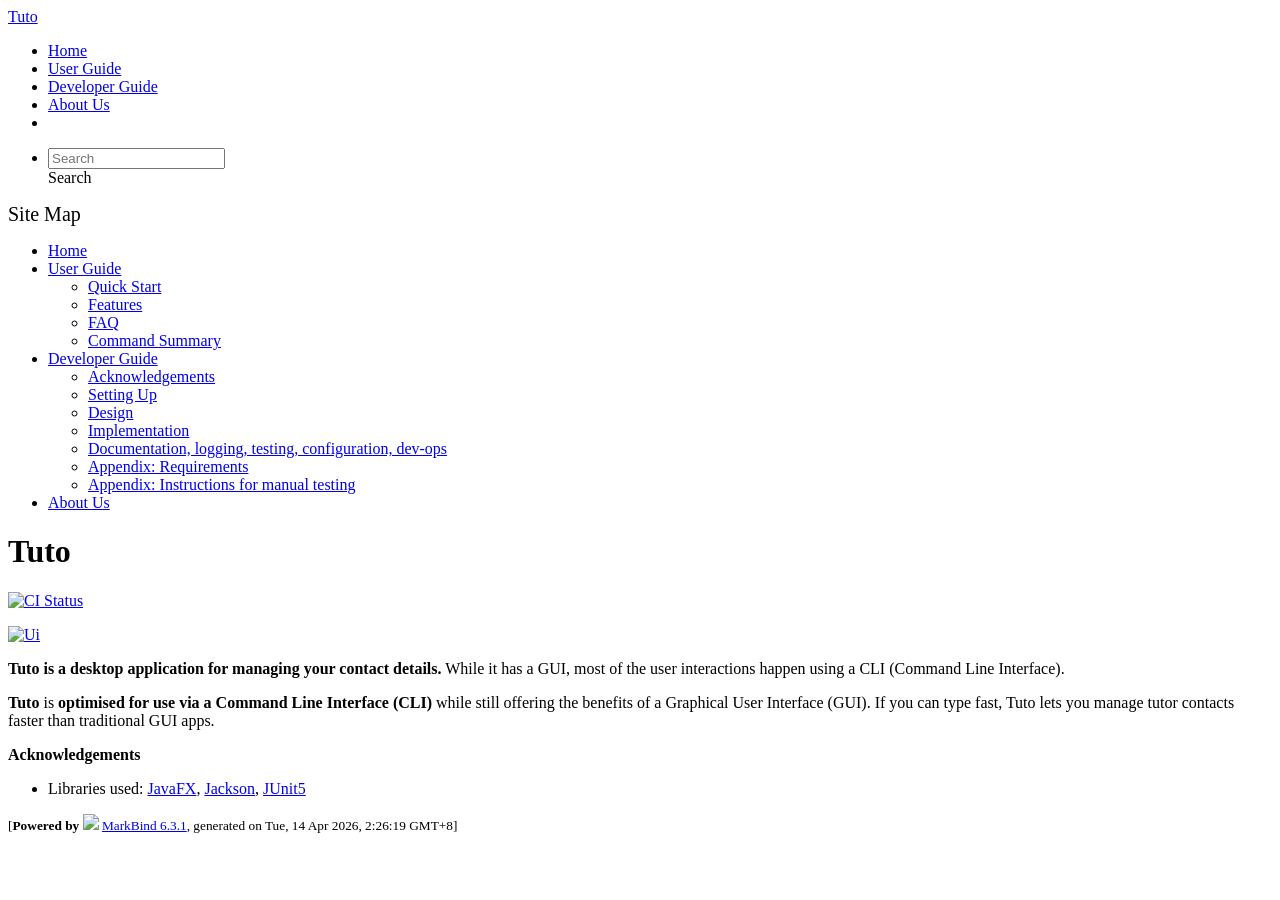
==== index.html @ 85575b33 "deploy: 1a2f0256cce13429e8e591e6a42a277ed8ce3489" ====
<!DOCTYPE html>
<html>
<head>
    <meta charset="utf-8">
    <meta http-equiv="X-UA-Compatible" content="IE=edge">
    <meta name="generator" content="MarkBind 6.3.1">
    <meta name="viewport" content="width=device-width, initial-scale=1"><title>Tuto - AddressBook Level-3</title> <link rel="stylesheet" href="/tp/markbind/css/bootstrap.min.css"> <link rel="stylesheet" href="/tp/markbind/fontawesome/css/all.min.css"> <link rel="stylesheet" href="/tp/markbind/glyphicons/css/bootstrap-glyphicons.min.css"><link rel="stylesheet" href="/tp/markbind/css/codeblock-light.min.css"><link rel="stylesheet" href="/tp/markbind/css/markbind.min.css"><link rel="stylesheet" href="/tp/plugins/markbind-plugin-anchors/markbind-plugin-anchors.css"><link rel="stylesheet" href="/tp/plugins/markbind-plugin-tree/markbind-plugin-tree.css">
    
  <link rel="stylesheet" href="/tp/stylesheets/main.css">
<link rel="icon" href="/tp/images/SeEduLogo.png"></head>
<script>
  const baseUrl = '/tp'
</script>
<body  data-code-theme="light">
<div id="app"><!--[--><header sticky><div data-v-26aac3dc><nav class="navbar navbar-expand-md d-print-none navbar-dark bg-dark" data-v-26aac3dc><div class="container-fluid" data-v-26aac3dc><div class="navbar-left" data-v-26aac3dc><!--[--><a href="/tp/index.html" title="Home" class="navbar-brand">Tuto</a><!--]--></div><div class="navbar-default" data-v-26aac3dc><ul class="navbar-nav me-auto mt-2 mt-lg-0" data-v-26aac3dc><!--[--> <li><a href="/tp/index.html" class="nav-link">Home</a></li> <li><a href="/tp/UserGuide.html" class="nav-link">User Guide</a></li> <li><a href="/tp/DeveloperGuide.html" class="nav-link">Developer Guide</a></li> <li><a href="/tp/AboutUs.html" class="nav-link">About Us</a></li> <li><a href="https://github.com/AY2526S2-CS2103T-T15-3/tp" target="_blank" class="nav-link"><span><span aria-hidden="true" class="fab fa-github"></span></span></a></li> <!--]--></ul></div><ul class="navbar-nav navbar-right" data-v-26aac3dc><!--[--><li><form class="navbar-form"><div style="position:relative;" class="dropdown" data-v-00e26d0a><!--[--><input value="" data-bs-toggle="dropdown" type="text" class="form-control" placeholder="Search" autocomplete="off" data-v-00e26d0a><div class="form-control placeholder-div-hidden" data-v-00e26d0a>Search</div><!--]--><ul class="dropdown-menu search-dropdown-menu dropdown-menu-hidden dropdown-menu-end" data-v-00e26d0a><!--[--><!--]--></ul></div></form></li><!--]--></ul></div></nav><div style="display:none;" class="lower-navbar-container" data-v-26aac3dc><!--[--><!----><!----><!--]--></div></div></header> <div id="flex-body"><nav id="site-nav" data-v-6b1b63d2><!--[--><div class="site-nav-top"><div class="fw-bold mb-2" style="font-size:1.25rem;">Site Map</div></div> <div class="nav-component slim-scroll"><div class="site-nav-root"><!--[--><ul class="site-nav-list site-nav-list-root" data-v-6b1b63d2><!--[--><li><div class="site-nav-default-list-item site-nav-list-item-0" onclick="handleSiteNavClick(this)"><a href="/tp/index.html">Home</a></div></li> <li><div class="site-nav-default-list-item site-nav-list-item-0" onclick="handleSiteNavClick(this)"><a href="/tp/UserGuide.html">User Guide</a> <div class="site-nav-dropdown-btn-container"><i class="site-nav-dropdown-btn-icon site-nav-rotate-icon" onclick="handleSiteNavClick(this.parentNode.parentNode, false); event.stopPropagation();"><span class="glyphicon glyphicon-menu-down" aria-hidden="true"></span></i></div></div><ul class="site-nav-dropdown-container site-nav-dropdown-container-open site-nav-list"><li><div class="site-nav-default-list-item site-nav-list-item-1" onclick="handleSiteNavClick(this)"><a href="/tp/UserGuide.html#quick-start">Quick Start</a></div></li> <li><div class="site-nav-default-list-item site-nav-list-item-1" onclick="handleSiteNavClick(this)"><a href="/tp/UserGuide.html#features">Features</a></div></li> <li><div class="site-nav-default-list-item site-nav-list-item-1" onclick="handleSiteNavClick(this)"><a href="/tp/UserGuide.html#faq">FAQ</a></div></li> <li><div class="site-nav-default-list-item site-nav-list-item-1" onclick="handleSiteNavClick(this)"><a href="/tp/UserGuide.html#faq">Command Summary</a></div></li></ul></li> <li><div class="site-nav-default-list-item site-nav-list-item-0" onclick="handleSiteNavClick(this)"><a href="/tp/DeveloperGuide.html">Developer Guide</a> <div class="site-nav-dropdown-btn-container"><i class="site-nav-dropdown-btn-icon site-nav-rotate-icon" onclick="handleSiteNavClick(this.parentNode.parentNode, false); event.stopPropagation();"><span class="glyphicon glyphicon-menu-down" aria-hidden="true"></span></i></div></div><ul class="site-nav-dropdown-container site-nav-dropdown-container-open site-nav-list"><li><div class="site-nav-default-list-item site-nav-list-item-1" onclick="handleSiteNavClick(this)"><a href="/tp/DeveloperGuide.html#acknowledgements">Acknowledgements</a></div></li> <li><div class="site-nav-default-list-item site-nav-list-item-1" onclick="handleSiteNavClick(this)"><a href="/tp/DeveloperGuide.html#setting-up-getting-started">Setting Up</a></div></li> <li><div class="site-nav-default-list-item site-nav-list-item-1" onclick="handleSiteNavClick(this)"><a href="/tp/DeveloperGuide.html#design">Design</a></div></li> <li><div class="site-nav-default-list-item site-nav-list-item-1" onclick="handleSiteNavClick(this)"><a href="/tp/DeveloperGuide.html#implementation">Implementation</a></div></li> <li><div class="site-nav-default-list-item site-nav-list-item-1" onclick="handleSiteNavClick(this)"><a href="/tp/DeveloperGuide.html#documentation-logging-testing-configuration-dev-ops">Documentation, logging, testing, configuration, dev-ops</a></div></li> <li><div class="site-nav-default-list-item site-nav-list-item-1" onclick="handleSiteNavClick(this)"><a href="/tp/DeveloperGuide.html#appendix-requirements">Appendix: Requirements</a></div></li> <li><div class="site-nav-default-list-item site-nav-list-item-1" onclick="handleSiteNavClick(this)"><a href="/tp/DeveloperGuide.html#appendix-instructions-for-manual-testing">Appendix: Instructions for manual testing</a></div></li></ul></li> <li><div class="site-nav-default-list-item site-nav-list-item-0" onclick="handleSiteNavClick(this)"><a href="/tp/AboutUs.html">About Us</a></div></li><!--]--><!--v-if--></ul><!--]--></div></div><!--]--><!--v-if--></nav> <div id="content-wrapper"><h1 id="tuto">Tuto<a class="fa fa-anchor" href="#tuto" onclick="event.stopPropagation()"></a></h1> <p><a href="https://github.com/AY2526S2-CS2103T-T15-3/tp/actions"><img src="https://github.com/AY2526S2-CS2103T-T15-3/tp/workflows/Java%20CI/badge.svg" alt="CI Status" class="img-fluid"></a></p> <p><a href="/tp/images/Ui.png" target="_self"><img src="/tp/images/Ui.png" alt="Ui" class="img-fluid"></a></p> <p><strong>Tuto is a desktop application for managing your contact details.</strong> While it has a GUI, most of the user interactions happen using a CLI (Command Line Interface).</p> <p><strong>Tuto</strong> is <strong>optimised for use via a Command Line Interface (CLI)</strong> while still offering the benefits of a Graphical User Interface (GUI). If you can type fast, Tuto lets you manage tutor contacts faster than traditional GUI apps.</p> <p><strong>Acknowledgements</strong></p> <ul><li>Libraries used: <a href="https://openjfx.io/">JavaFX</a>, <a href="https://github.com/FasterXML/jackson">Jackson</a>, <a href="https://github.com/junit-team/junit5">JUnit5</a></li></ul></div> <nav id="page-nav" data-v-6b1b63d2><!--[--><div class="nav-component slim-scroll"></div><!--]--><!--v-if--></nav> <div class="scroll-top-button fa-lg d-print-none" style="display:none;bottom:2%;right:2%;position:fixed;" aria-hidden="true"><!--[--><i class="fas fa-arrow-circle-up"></i><!--]--></div></div> <footer><div class="text-center"><small>[<span><strong>Powered by</strong></span> <img src="https://markbind.org/favicon.ico" width="30"> <a href="https://markbind.org/">MarkBind 6.3.1</a>, generated on Tue, 14 Apr 2026, 2:26:19 GMT+8]</small></div></footer><!--]--></div>
</body><script src="/tp/markbind/js/bootstrap-utility.min.js"></script>
<script src="/tp/markbind/js/polyfill.min.js"></script>
<script src="/tp/markbind/js/vue.global.prod.min.js"></script>
<script src="/tp/markbind/js/markbind.min.js"></script>
<script src="index.page-vue-render.js"></script>
<script>
  MarkBind.setupWithSearch()
</script>
</html>
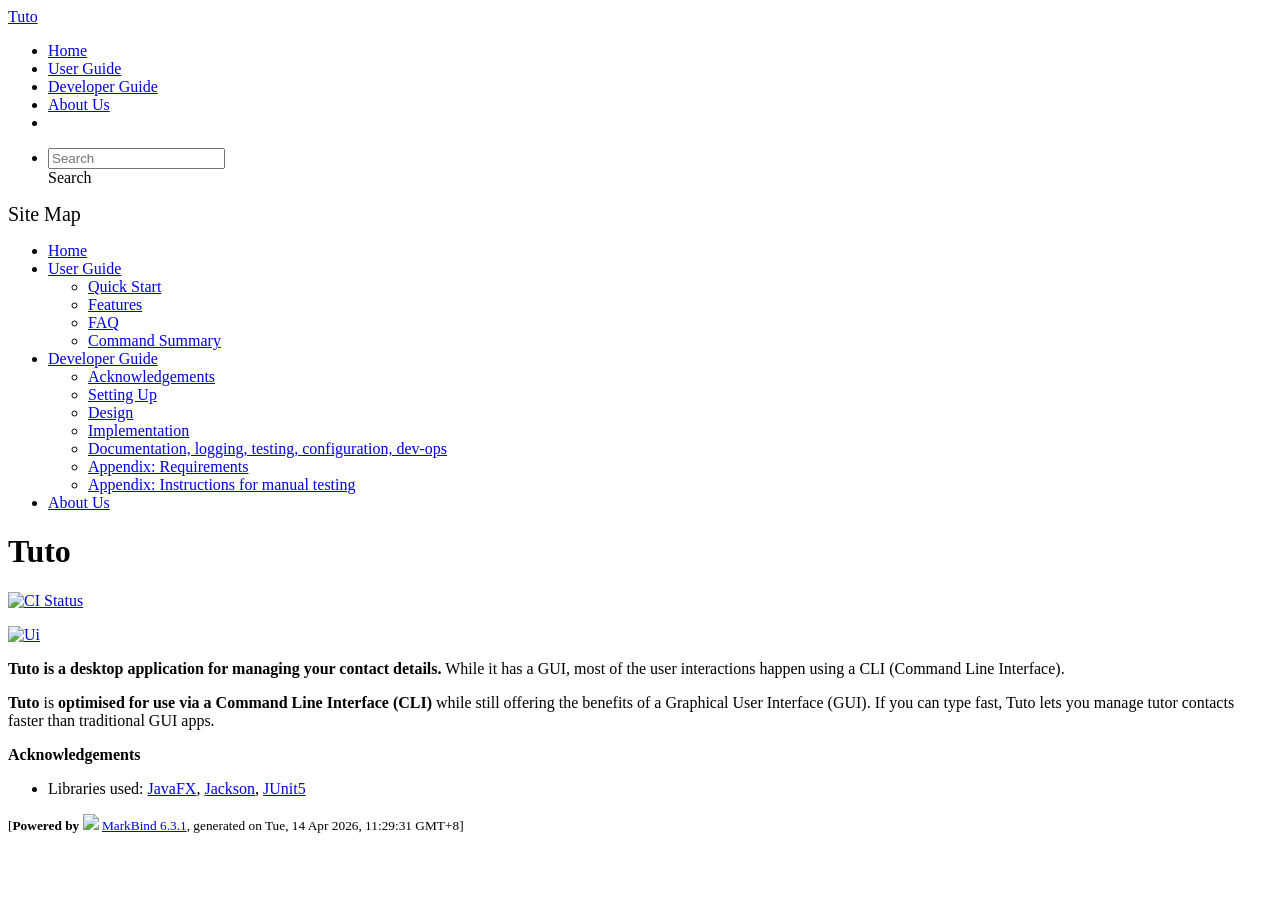
==== commit 51374fac: "deploy: 6a3a3c03a2f90bee29a64fa0bc43c415264aeeb4" ====
--- a/index.html
+++ b/index.html
@@ -12,7 +12,7 @@
   const baseUrl = '/tp'
 </script>
 <body  data-code-theme="light">
-<div id="app"><!--[--><header sticky><div data-v-26aac3dc><nav class="navbar navbar-expand-md d-print-none navbar-dark bg-dark" data-v-26aac3dc><div class="container-fluid" data-v-26aac3dc><div class="navbar-left" data-v-26aac3dc><!--[--><a href="/tp/index.html" title="Home" class="navbar-brand">Tuto</a><!--]--></div><div class="navbar-default" data-v-26aac3dc><ul class="navbar-nav me-auto mt-2 mt-lg-0" data-v-26aac3dc><!--[--> <li><a href="/tp/index.html" class="nav-link">Home</a></li> <li><a href="/tp/UserGuide.html" class="nav-link">User Guide</a></li> <li><a href="/tp/DeveloperGuide.html" class="nav-link">Developer Guide</a></li> <li><a href="/tp/AboutUs.html" class="nav-link">About Us</a></li> <li><a href="https://github.com/AY2526S2-CS2103T-T15-3/tp" target="_blank" class="nav-link"><span><span aria-hidden="true" class="fab fa-github"></span></span></a></li> <!--]--></ul></div><ul class="navbar-nav navbar-right" data-v-26aac3dc><!--[--><li><form class="navbar-form"><div style="position:relative;" class="dropdown" data-v-00e26d0a><!--[--><input value="" data-bs-toggle="dropdown" type="text" class="form-control" placeholder="Search" autocomplete="off" data-v-00e26d0a><div class="form-control placeholder-div-hidden" data-v-00e26d0a>Search</div><!--]--><ul class="dropdown-menu search-dropdown-menu dropdown-menu-hidden dropdown-menu-end" data-v-00e26d0a><!--[--><!--]--></ul></div></form></li><!--]--></ul></div></nav><div style="display:none;" class="lower-navbar-container" data-v-26aac3dc><!--[--><!----><!----><!--]--></div></div></header> <div id="flex-body"><nav id="site-nav" data-v-6b1b63d2><!--[--><div class="site-nav-top"><div class="fw-bold mb-2" style="font-size:1.25rem;">Site Map</div></div> <div class="nav-component slim-scroll"><div class="site-nav-root"><!--[--><ul class="site-nav-list site-nav-list-root" data-v-6b1b63d2><!--[--><li><div class="site-nav-default-list-item site-nav-list-item-0" onclick="handleSiteNavClick(this)"><a href="/tp/index.html">Home</a></div></li> <li><div class="site-nav-default-list-item site-nav-list-item-0" onclick="handleSiteNavClick(this)"><a href="/tp/UserGuide.html">User Guide</a> <div class="site-nav-dropdown-btn-container"><i class="site-nav-dropdown-btn-icon site-nav-rotate-icon" onclick="handleSiteNavClick(this.parentNode.parentNode, false); event.stopPropagation();"><span class="glyphicon glyphicon-menu-down" aria-hidden="true"></span></i></div></div><ul class="site-nav-dropdown-container site-nav-dropdown-container-open site-nav-list"><li><div class="site-nav-default-list-item site-nav-list-item-1" onclick="handleSiteNavClick(this)"><a href="/tp/UserGuide.html#quick-start">Quick Start</a></div></li> <li><div class="site-nav-default-list-item site-nav-list-item-1" onclick="handleSiteNavClick(this)"><a href="/tp/UserGuide.html#features">Features</a></div></li> <li><div class="site-nav-default-list-item site-nav-list-item-1" onclick="handleSiteNavClick(this)"><a href="/tp/UserGuide.html#faq">FAQ</a></div></li> <li><div class="site-nav-default-list-item site-nav-list-item-1" onclick="handleSiteNavClick(this)"><a href="/tp/UserGuide.html#faq">Command Summary</a></div></li></ul></li> <li><div class="site-nav-default-list-item site-nav-list-item-0" onclick="handleSiteNavClick(this)"><a href="/tp/DeveloperGuide.html">Developer Guide</a> <div class="site-nav-dropdown-btn-container"><i class="site-nav-dropdown-btn-icon site-nav-rotate-icon" onclick="handleSiteNavClick(this.parentNode.parentNode, false); event.stopPropagation();"><span class="glyphicon glyphicon-menu-down" aria-hidden="true"></span></i></div></div><ul class="site-nav-dropdown-container site-nav-dropdown-container-open site-nav-list"><li><div class="site-nav-default-list-item site-nav-list-item-1" onclick="handleSiteNavClick(this)"><a href="/tp/DeveloperGuide.html#acknowledgements">Acknowledgements</a></div></li> <li><div class="site-nav-default-list-item site-nav-list-item-1" onclick="handleSiteNavClick(this)"><a href="/tp/DeveloperGuide.html#setting-up-getting-started">Setting Up</a></div></li> <li><div class="site-nav-default-list-item site-nav-list-item-1" onclick="handleSiteNavClick(this)"><a href="/tp/DeveloperGuide.html#design">Design</a></div></li> <li><div class="site-nav-default-list-item site-nav-list-item-1" onclick="handleSiteNavClick(this)"><a href="/tp/DeveloperGuide.html#implementation">Implementation</a></div></li> <li><div class="site-nav-default-list-item site-nav-list-item-1" onclick="handleSiteNavClick(this)"><a href="/tp/DeveloperGuide.html#documentation-logging-testing-configuration-dev-ops">Documentation, logging, testing, configuration, dev-ops</a></div></li> <li><div class="site-nav-default-list-item site-nav-list-item-1" onclick="handleSiteNavClick(this)"><a href="/tp/DeveloperGuide.html#appendix-requirements">Appendix: Requirements</a></div></li> <li><div class="site-nav-default-list-item site-nav-list-item-1" onclick="handleSiteNavClick(this)"><a href="/tp/DeveloperGuide.html#appendix-instructions-for-manual-testing">Appendix: Instructions for manual testing</a></div></li></ul></li> <li><div class="site-nav-default-list-item site-nav-list-item-0" onclick="handleSiteNavClick(this)"><a href="/tp/AboutUs.html">About Us</a></div></li><!--]--><!--v-if--></ul><!--]--></div></div><!--]--><!--v-if--></nav> <div id="content-wrapper"><h1 id="tuto">Tuto<a class="fa fa-anchor" href="#tuto" onclick="event.stopPropagation()"></a></h1> <p><a href="https://github.com/AY2526S2-CS2103T-T15-3/tp/actions"><img src="https://github.com/AY2526S2-CS2103T-T15-3/tp/workflows/Java%20CI/badge.svg" alt="CI Status" class="img-fluid"></a></p> <p><a href="/tp/images/Ui.png" target="_self"><img src="/tp/images/Ui.png" alt="Ui" class="img-fluid"></a></p> <p><strong>Tuto is a desktop application for managing your contact details.</strong> While it has a GUI, most of the user interactions happen using a CLI (Command Line Interface).</p> <p><strong>Tuto</strong> is <strong>optimised for use via a Command Line Interface (CLI)</strong> while still offering the benefits of a Graphical User Interface (GUI). If you can type fast, Tuto lets you manage tutor contacts faster than traditional GUI apps.</p> <p><strong>Acknowledgements</strong></p> <ul><li>Libraries used: <a href="https://openjfx.io/">JavaFX</a>, <a href="https://github.com/FasterXML/jackson">Jackson</a>, <a href="https://github.com/junit-team/junit5">JUnit5</a></li></ul></div> <nav id="page-nav" data-v-6b1b63d2><!--[--><div class="nav-component slim-scroll"></div><!--]--><!--v-if--></nav> <div class="scroll-top-button fa-lg d-print-none" style="display:none;bottom:2%;right:2%;position:fixed;" aria-hidden="true"><!--[--><i class="fas fa-arrow-circle-up"></i><!--]--></div></div> <footer><div class="text-center"><small>[<span><strong>Powered by</strong></span> <img src="https://markbind.org/favicon.ico" width="30"> <a href="https://markbind.org/">MarkBind 6.3.1</a>, generated on Tue, 14 Apr 2026, 2:26:19 GMT+8]</small></div></footer><!--]--></div>
+<div id="app"><!--[--><header sticky><div data-v-26aac3dc><nav class="navbar navbar-expand-md d-print-none navbar-dark bg-dark" data-v-26aac3dc><div class="container-fluid" data-v-26aac3dc><div class="navbar-left" data-v-26aac3dc><!--[--><a href="/tp/index.html" title="Home" class="navbar-brand">Tuto</a><!--]--></div><div class="navbar-default" data-v-26aac3dc><ul class="navbar-nav me-auto mt-2 mt-lg-0" data-v-26aac3dc><!--[--> <li><a href="/tp/index.html" class="nav-link">Home</a></li> <li><a href="/tp/UserGuide.html" class="nav-link">User Guide</a></li> <li><a href="/tp/DeveloperGuide.html" class="nav-link">Developer Guide</a></li> <li><a href="/tp/AboutUs.html" class="nav-link">About Us</a></li> <li><a href="https://github.com/AY2526S2-CS2103T-T15-3/tp" target="_blank" class="nav-link"><span><span aria-hidden="true" class="fab fa-github"></span></span></a></li> <!--]--></ul></div><ul class="navbar-nav navbar-right" data-v-26aac3dc><!--[--><li><form class="navbar-form"><div style="position:relative;" class="dropdown" data-v-00e26d0a><!--[--><input value="" data-bs-toggle="dropdown" type="text" class="form-control" placeholder="Search" autocomplete="off" data-v-00e26d0a><div class="form-control placeholder-div-hidden" data-v-00e26d0a>Search</div><!--]--><ul class="dropdown-menu search-dropdown-menu dropdown-menu-hidden dropdown-menu-end" data-v-00e26d0a><!--[--><!--]--></ul></div></form></li><!--]--></ul></div></nav><div style="display:none;" class="lower-navbar-container" data-v-26aac3dc><!--[--><!----><!----><!--]--></div></div></header> <div id="flex-body"><nav id="site-nav" data-v-6b1b63d2><!--[--><div class="site-nav-top"><div class="fw-bold mb-2" style="font-size:1.25rem;">Site Map</div></div> <div class="nav-component slim-scroll"><div class="site-nav-root"><!--[--><ul class="site-nav-list site-nav-list-root" data-v-6b1b63d2><!--[--><li><div class="site-nav-default-list-item site-nav-list-item-0" onclick="handleSiteNavClick(this)"><a href="/tp/index.html">Home</a></div></li> <li><div class="site-nav-default-list-item site-nav-list-item-0" onclick="handleSiteNavClick(this)"><a href="/tp/UserGuide.html">User Guide</a> <div class="site-nav-dropdown-btn-container"><i class="site-nav-dropdown-btn-icon site-nav-rotate-icon" onclick="handleSiteNavClick(this.parentNode.parentNode, false); event.stopPropagation();"><span class="glyphicon glyphicon-menu-down" aria-hidden="true"></span></i></div></div><ul class="site-nav-dropdown-container site-nav-dropdown-container-open site-nav-list"><li><div class="site-nav-default-list-item site-nav-list-item-1" onclick="handleSiteNavClick(this)"><a href="/tp/UserGuide.html#quick-start">Quick Start</a></div></li> <li><div class="site-nav-default-list-item site-nav-list-item-1" onclick="handleSiteNavClick(this)"><a href="/tp/UserGuide.html#features">Features</a></div></li> <li><div class="site-nav-default-list-item site-nav-list-item-1" onclick="handleSiteNavClick(this)"><a href="/tp/UserGuide.html#faq">FAQ</a></div></li> <li><div class="site-nav-default-list-item site-nav-list-item-1" onclick="handleSiteNavClick(this)"><a href="/tp/UserGuide.html#faq">Command Summary</a></div></li></ul></li> <li><div class="site-nav-default-list-item site-nav-list-item-0" onclick="handleSiteNavClick(this)"><a href="/tp/DeveloperGuide.html">Developer Guide</a> <div class="site-nav-dropdown-btn-container"><i class="site-nav-dropdown-btn-icon site-nav-rotate-icon" onclick="handleSiteNavClick(this.parentNode.parentNode, false); event.stopPropagation();"><span class="glyphicon glyphicon-menu-down" aria-hidden="true"></span></i></div></div><ul class="site-nav-dropdown-container site-nav-dropdown-container-open site-nav-list"><li><div class="site-nav-default-list-item site-nav-list-item-1" onclick="handleSiteNavClick(this)"><a href="/tp/DeveloperGuide.html#acknowledgements">Acknowledgements</a></div></li> <li><div class="site-nav-default-list-item site-nav-list-item-1" onclick="handleSiteNavClick(this)"><a href="/tp/DeveloperGuide.html#setting-up-getting-started">Setting Up</a></div></li> <li><div class="site-nav-default-list-item site-nav-list-item-1" onclick="handleSiteNavClick(this)"><a href="/tp/DeveloperGuide.html#design">Design</a></div></li> <li><div class="site-nav-default-list-item site-nav-list-item-1" onclick="handleSiteNavClick(this)"><a href="/tp/DeveloperGuide.html#implementation">Implementation</a></div></li> <li><div class="site-nav-default-list-item site-nav-list-item-1" onclick="handleSiteNavClick(this)"><a href="/tp/DeveloperGuide.html#documentation-logging-testing-configuration-dev-ops">Documentation, logging, testing, configuration, dev-ops</a></div></li> <li><div class="site-nav-default-list-item site-nav-list-item-1" onclick="handleSiteNavClick(this)"><a href="/tp/DeveloperGuide.html#appendix-requirements">Appendix: Requirements</a></div></li> <li><div class="site-nav-default-list-item site-nav-list-item-1" onclick="handleSiteNavClick(this)"><a href="/tp/DeveloperGuide.html#appendix-instructions-for-manual-testing">Appendix: Instructions for manual testing</a></div></li></ul></li> <li><div class="site-nav-default-list-item site-nav-list-item-0" onclick="handleSiteNavClick(this)"><a href="/tp/AboutUs.html">About Us</a></div></li><!--]--><!--v-if--></ul><!--]--></div></div><!--]--><!--v-if--></nav> <div id="content-wrapper"><h1 id="tuto">Tuto<a class="fa fa-anchor" href="#tuto" onclick="event.stopPropagation()"></a></h1> <p><a href="https://github.com/AY2526S2-CS2103T-T15-3/tp/actions"><img src="https://github.com/AY2526S2-CS2103T-T15-3/tp/workflows/Java%20CI/badge.svg" alt="CI Status" class="img-fluid"></a></p> <p><a href="/tp/images/Ui.png" target="_self"><img src="/tp/images/Ui.png" alt="Ui" class="img-fluid"></a></p> <p><strong>Tuto is a desktop application for managing your contact details.</strong> While it has a GUI, most of the user interactions happen using a CLI (Command Line Interface).</p> <p><strong>Tuto</strong> is <strong>optimised for use via a Command Line Interface (CLI)</strong> while still offering the benefits of a Graphical User Interface (GUI). If you can type fast, Tuto lets you manage tutor contacts faster than traditional GUI apps.</p> <p><strong>Acknowledgements</strong></p> <ul><li>Libraries used: <a href="https://openjfx.io/">JavaFX</a>, <a href="https://github.com/FasterXML/jackson">Jackson</a>, <a href="https://github.com/junit-team/junit5">JUnit5</a></li></ul></div> <nav id="page-nav" data-v-6b1b63d2><!--[--><div class="nav-component slim-scroll"></div><!--]--><!--v-if--></nav> <div class="scroll-top-button fa-lg d-print-none" style="display:none;bottom:2%;right:2%;position:fixed;" aria-hidden="true"><!--[--><i class="fas fa-arrow-circle-up"></i><!--]--></div></div> <footer><div class="text-center"><small>[<span><strong>Powered by</strong></span> <img src="https://markbind.org/favicon.ico" width="30"> <a href="https://markbind.org/">MarkBind 6.3.1</a>, generated on Tue, 14 Apr 2026, 11:29:31 GMT+8]</small></div></footer><!--]--></div>
 </body><script src="/tp/markbind/js/bootstrap-utility.min.js"></script>
 <script src="/tp/markbind/js/polyfill.min.js"></script>
 <script src="/tp/markbind/js/vue.global.prod.min.js"></script>
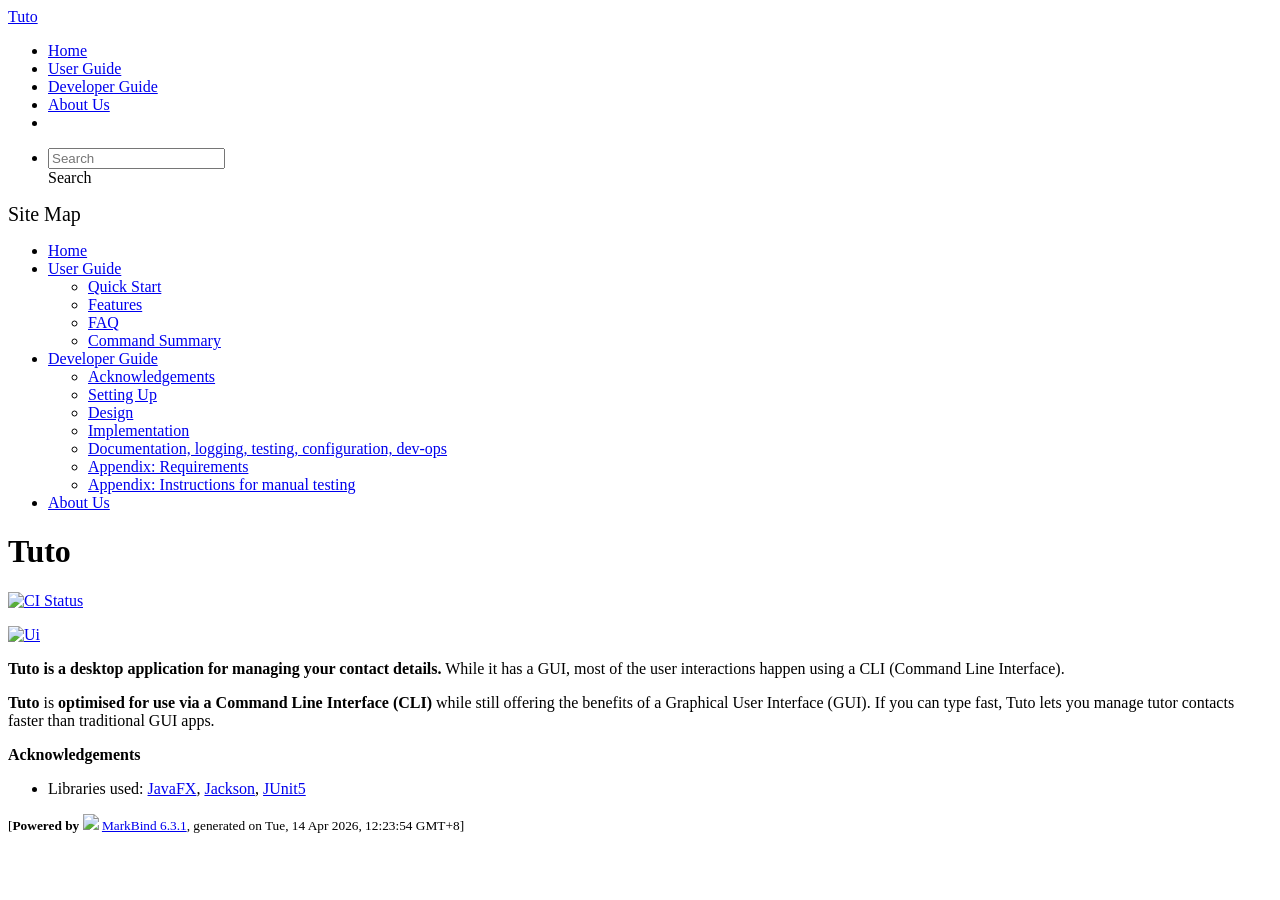
==== commit 100aa491: "deploy: 79a1a04654b890b31c1aafbf2d7fd6607498d4d0" ====
--- a/index.html
+++ b/index.html
@@ -12,7 +12,7 @@
   const baseUrl = '/tp'
 </script>
 <body  data-code-theme="light">
-<div id="app"><!--[--><header sticky><div data-v-26aac3dc><nav class="navbar navbar-expand-md d-print-none navbar-dark bg-dark" data-v-26aac3dc><div class="container-fluid" data-v-26aac3dc><div class="navbar-left" data-v-26aac3dc><!--[--><a href="/tp/index.html" title="Home" class="navbar-brand">Tuto</a><!--]--></div><div class="navbar-default" data-v-26aac3dc><ul class="navbar-nav me-auto mt-2 mt-lg-0" data-v-26aac3dc><!--[--> <li><a href="/tp/index.html" class="nav-link">Home</a></li> <li><a href="/tp/UserGuide.html" class="nav-link">User Guide</a></li> <li><a href="/tp/DeveloperGuide.html" class="nav-link">Developer Guide</a></li> <li><a href="/tp/AboutUs.html" class="nav-link">About Us</a></li> <li><a href="https://github.com/AY2526S2-CS2103T-T15-3/tp" target="_blank" class="nav-link"><span><span aria-hidden="true" class="fab fa-github"></span></span></a></li> <!--]--></ul></div><ul class="navbar-nav navbar-right" data-v-26aac3dc><!--[--><li><form class="navbar-form"><div style="position:relative;" class="dropdown" data-v-00e26d0a><!--[--><input value="" data-bs-toggle="dropdown" type="text" class="form-control" placeholder="Search" autocomplete="off" data-v-00e26d0a><div class="form-control placeholder-div-hidden" data-v-00e26d0a>Search</div><!--]--><ul class="dropdown-menu search-dropdown-menu dropdown-menu-hidden dropdown-menu-end" data-v-00e26d0a><!--[--><!--]--></ul></div></form></li><!--]--></ul></div></nav><div style="display:none;" class="lower-navbar-container" data-v-26aac3dc><!--[--><!----><!----><!--]--></div></div></header> <div id="flex-body"><nav id="site-nav" data-v-6b1b63d2><!--[--><div class="site-nav-top"><div class="fw-bold mb-2" style="font-size:1.25rem;">Site Map</div></div> <div class="nav-component slim-scroll"><div class="site-nav-root"><!--[--><ul class="site-nav-list site-nav-list-root" data-v-6b1b63d2><!--[--><li><div class="site-nav-default-list-item site-nav-list-item-0" onclick="handleSiteNavClick(this)"><a href="/tp/index.html">Home</a></div></li> <li><div class="site-nav-default-list-item site-nav-list-item-0" onclick="handleSiteNavClick(this)"><a href="/tp/UserGuide.html">User Guide</a> <div class="site-nav-dropdown-btn-container"><i class="site-nav-dropdown-btn-icon site-nav-rotate-icon" onclick="handleSiteNavClick(this.parentNode.parentNode, false); event.stopPropagation();"><span class="glyphicon glyphicon-menu-down" aria-hidden="true"></span></i></div></div><ul class="site-nav-dropdown-container site-nav-dropdown-container-open site-nav-list"><li><div class="site-nav-default-list-item site-nav-list-item-1" onclick="handleSiteNavClick(this)"><a href="/tp/UserGuide.html#quick-start">Quick Start</a></div></li> <li><div class="site-nav-default-list-item site-nav-list-item-1" onclick="handleSiteNavClick(this)"><a href="/tp/UserGuide.html#features">Features</a></div></li> <li><div class="site-nav-default-list-item site-nav-list-item-1" onclick="handleSiteNavClick(this)"><a href="/tp/UserGuide.html#faq">FAQ</a></div></li> <li><div class="site-nav-default-list-item site-nav-list-item-1" onclick="handleSiteNavClick(this)"><a href="/tp/UserGuide.html#faq">Command Summary</a></div></li></ul></li> <li><div class="site-nav-default-list-item site-nav-list-item-0" onclick="handleSiteNavClick(this)"><a href="/tp/DeveloperGuide.html">Developer Guide</a> <div class="site-nav-dropdown-btn-container"><i class="site-nav-dropdown-btn-icon site-nav-rotate-icon" onclick="handleSiteNavClick(this.parentNode.parentNode, false); event.stopPropagation();"><span class="glyphicon glyphicon-menu-down" aria-hidden="true"></span></i></div></div><ul class="site-nav-dropdown-container site-nav-dropdown-container-open site-nav-list"><li><div class="site-nav-default-list-item site-nav-list-item-1" onclick="handleSiteNavClick(this)"><a href="/tp/DeveloperGuide.html#acknowledgements">Acknowledgements</a></div></li> <li><div class="site-nav-default-list-item site-nav-list-item-1" onclick="handleSiteNavClick(this)"><a href="/tp/DeveloperGuide.html#setting-up-getting-started">Setting Up</a></div></li> <li><div class="site-nav-default-list-item site-nav-list-item-1" onclick="handleSiteNavClick(this)"><a href="/tp/DeveloperGuide.html#design">Design</a></div></li> <li><div class="site-nav-default-list-item site-nav-list-item-1" onclick="handleSiteNavClick(this)"><a href="/tp/DeveloperGuide.html#implementation">Implementation</a></div></li> <li><div class="site-nav-default-list-item site-nav-list-item-1" onclick="handleSiteNavClick(this)"><a href="/tp/DeveloperGuide.html#documentation-logging-testing-configuration-dev-ops">Documentation, logging, testing, configuration, dev-ops</a></div></li> <li><div class="site-nav-default-list-item site-nav-list-item-1" onclick="handleSiteNavClick(this)"><a href="/tp/DeveloperGuide.html#appendix-requirements">Appendix: Requirements</a></div></li> <li><div class="site-nav-default-list-item site-nav-list-item-1" onclick="handleSiteNavClick(this)"><a href="/tp/DeveloperGuide.html#appendix-instructions-for-manual-testing">Appendix: Instructions for manual testing</a></div></li></ul></li> <li><div class="site-nav-default-list-item site-nav-list-item-0" onclick="handleSiteNavClick(this)"><a href="/tp/AboutUs.html">About Us</a></div></li><!--]--><!--v-if--></ul><!--]--></div></div><!--]--><!--v-if--></nav> <div id="content-wrapper"><h1 id="tuto">Tuto<a class="fa fa-anchor" href="#tuto" onclick="event.stopPropagation()"></a></h1> <p><a href="https://github.com/AY2526S2-CS2103T-T15-3/tp/actions"><img src="https://github.com/AY2526S2-CS2103T-T15-3/tp/workflows/Java%20CI/badge.svg" alt="CI Status" class="img-fluid"></a></p> <p><a href="/tp/images/Ui.png" target="_self"><img src="/tp/images/Ui.png" alt="Ui" class="img-fluid"></a></p> <p><strong>Tuto is a desktop application for managing your contact details.</strong> While it has a GUI, most of the user interactions happen using a CLI (Command Line Interface).</p> <p><strong>Tuto</strong> is <strong>optimised for use via a Command Line Interface (CLI)</strong> while still offering the benefits of a Graphical User Interface (GUI). If you can type fast, Tuto lets you manage tutor contacts faster than traditional GUI apps.</p> <p><strong>Acknowledgements</strong></p> <ul><li>Libraries used: <a href="https://openjfx.io/">JavaFX</a>, <a href="https://github.com/FasterXML/jackson">Jackson</a>, <a href="https://github.com/junit-team/junit5">JUnit5</a></li></ul></div> <nav id="page-nav" data-v-6b1b63d2><!--[--><div class="nav-component slim-scroll"></div><!--]--><!--v-if--></nav> <div class="scroll-top-button fa-lg d-print-none" style="display:none;bottom:2%;right:2%;position:fixed;" aria-hidden="true"><!--[--><i class="fas fa-arrow-circle-up"></i><!--]--></div></div> <footer><div class="text-center"><small>[<span><strong>Powered by</strong></span> <img src="https://markbind.org/favicon.ico" width="30"> <a href="https://markbind.org/">MarkBind 6.3.1</a>, generated on Tue, 14 Apr 2026, 11:29:31 GMT+8]</small></div></footer><!--]--></div>
+<div id="app"><!--[--><header sticky><div data-v-26aac3dc><nav class="navbar navbar-expand-md d-print-none navbar-dark bg-dark" data-v-26aac3dc><div class="container-fluid" data-v-26aac3dc><div class="navbar-left" data-v-26aac3dc><!--[--><a href="/tp/index.html" title="Home" class="navbar-brand">Tuto</a><!--]--></div><div class="navbar-default" data-v-26aac3dc><ul class="navbar-nav me-auto mt-2 mt-lg-0" data-v-26aac3dc><!--[--> <li><a href="/tp/index.html" class="nav-link">Home</a></li> <li><a href="/tp/UserGuide.html" class="nav-link">User Guide</a></li> <li><a href="/tp/DeveloperGuide.html" class="nav-link">Developer Guide</a></li> <li><a href="/tp/AboutUs.html" class="nav-link">About Us</a></li> <li><a href="https://github.com/AY2526S2-CS2103T-T15-3/tp" target="_blank" class="nav-link"><span><span aria-hidden="true" class="fab fa-github"></span></span></a></li> <!--]--></ul></div><ul class="navbar-nav navbar-right" data-v-26aac3dc><!--[--><li><form class="navbar-form"><div style="position:relative;" class="dropdown" data-v-00e26d0a><!--[--><input value="" data-bs-toggle="dropdown" type="text" class="form-control" placeholder="Search" autocomplete="off" data-v-00e26d0a><div class="form-control placeholder-div-hidden" data-v-00e26d0a>Search</div><!--]--><ul class="dropdown-menu search-dropdown-menu dropdown-menu-hidden dropdown-menu-end" data-v-00e26d0a><!--[--><!--]--></ul></div></form></li><!--]--></ul></div></nav><div style="display:none;" class="lower-navbar-container" data-v-26aac3dc><!--[--><!----><!----><!--]--></div></div></header> <div id="flex-body"><nav id="site-nav" data-v-6b1b63d2><!--[--><div class="site-nav-top"><div class="fw-bold mb-2" style="font-size:1.25rem;">Site Map</div></div> <div class="nav-component slim-scroll"><div class="site-nav-root"><!--[--><ul class="site-nav-list site-nav-list-root" data-v-6b1b63d2><!--[--><li><div class="site-nav-default-list-item site-nav-list-item-0" onclick="handleSiteNavClick(this)"><a href="/tp/index.html">Home</a></div></li> <li><div class="site-nav-default-list-item site-nav-list-item-0" onclick="handleSiteNavClick(this)"><a href="/tp/UserGuide.html">User Guide</a> <div class="site-nav-dropdown-btn-container"><i class="site-nav-dropdown-btn-icon site-nav-rotate-icon" onclick="handleSiteNavClick(this.parentNode.parentNode, false); event.stopPropagation();"><span class="glyphicon glyphicon-menu-down" aria-hidden="true"></span></i></div></div><ul class="site-nav-dropdown-container site-nav-dropdown-container-open site-nav-list"><li><div class="site-nav-default-list-item site-nav-list-item-1" onclick="handleSiteNavClick(this)"><a href="/tp/UserGuide.html#quick-start">Quick Start</a></div></li> <li><div class="site-nav-default-list-item site-nav-list-item-1" onclick="handleSiteNavClick(this)"><a href="/tp/UserGuide.html#features">Features</a></div></li> <li><div class="site-nav-default-list-item site-nav-list-item-1" onclick="handleSiteNavClick(this)"><a href="/tp/UserGuide.html#faq">FAQ</a></div></li> <li><div class="site-nav-default-list-item site-nav-list-item-1" onclick="handleSiteNavClick(this)"><a href="/tp/UserGuide.html#faq">Command Summary</a></div></li></ul></li> <li><div class="site-nav-default-list-item site-nav-list-item-0" onclick="handleSiteNavClick(this)"><a href="/tp/DeveloperGuide.html">Developer Guide</a> <div class="site-nav-dropdown-btn-container"><i class="site-nav-dropdown-btn-icon site-nav-rotate-icon" onclick="handleSiteNavClick(this.parentNode.parentNode, false); event.stopPropagation();"><span class="glyphicon glyphicon-menu-down" aria-hidden="true"></span></i></div></div><ul class="site-nav-dropdown-container site-nav-dropdown-container-open site-nav-list"><li><div class="site-nav-default-list-item site-nav-list-item-1" onclick="handleSiteNavClick(this)"><a href="/tp/DeveloperGuide.html#acknowledgements">Acknowledgements</a></div></li> <li><div class="site-nav-default-list-item site-nav-list-item-1" onclick="handleSiteNavClick(this)"><a href="/tp/DeveloperGuide.html#setting-up-getting-started">Setting Up</a></div></li> <li><div class="site-nav-default-list-item site-nav-list-item-1" onclick="handleSiteNavClick(this)"><a href="/tp/DeveloperGuide.html#design">Design</a></div></li> <li><div class="site-nav-default-list-item site-nav-list-item-1" onclick="handleSiteNavClick(this)"><a href="/tp/DeveloperGuide.html#implementation">Implementation</a></div></li> <li><div class="site-nav-default-list-item site-nav-list-item-1" onclick="handleSiteNavClick(this)"><a href="/tp/DeveloperGuide.html#documentation-logging-testing-configuration-dev-ops">Documentation, logging, testing, configuration, dev-ops</a></div></li> <li><div class="site-nav-default-list-item site-nav-list-item-1" onclick="handleSiteNavClick(this)"><a href="/tp/DeveloperGuide.html#appendix-requirements">Appendix: Requirements</a></div></li> <li><div class="site-nav-default-list-item site-nav-list-item-1" onclick="handleSiteNavClick(this)"><a href="/tp/DeveloperGuide.html#appendix-instructions-for-manual-testing">Appendix: Instructions for manual testing</a></div></li></ul></li> <li><div class="site-nav-default-list-item site-nav-list-item-0" onclick="handleSiteNavClick(this)"><a href="/tp/AboutUs.html">About Us</a></div></li><!--]--><!--v-if--></ul><!--]--></div></div><!--]--><!--v-if--></nav> <div id="content-wrapper"><h1 id="tuto">Tuto<a class="fa fa-anchor" href="#tuto" onclick="event.stopPropagation()"></a></h1> <p><a href="https://github.com/AY2526S2-CS2103T-T15-3/tp/actions"><img src="https://github.com/AY2526S2-CS2103T-T15-3/tp/workflows/Java%20CI/badge.svg" alt="CI Status" class="img-fluid"></a></p> <p><a href="/tp/images/Ui.png" target="_self"><img src="/tp/images/Ui.png" alt="Ui" class="img-fluid"></a></p> <p><strong>Tuto is a desktop application for managing your contact details.</strong> While it has a GUI, most of the user interactions happen using a CLI (Command Line Interface).</p> <p><strong>Tuto</strong> is <strong>optimised for use via a Command Line Interface (CLI)</strong> while still offering the benefits of a Graphical User Interface (GUI). If you can type fast, Tuto lets you manage tutor contacts faster than traditional GUI apps.</p> <p><strong>Acknowledgements</strong></p> <ul><li>Libraries used: <a href="https://openjfx.io/">JavaFX</a>, <a href="https://github.com/FasterXML/jackson">Jackson</a>, <a href="https://github.com/junit-team/junit5">JUnit5</a></li></ul></div> <nav id="page-nav" data-v-6b1b63d2><!--[--><div class="nav-component slim-scroll"></div><!--]--><!--v-if--></nav> <div class="scroll-top-button fa-lg d-print-none" style="display:none;bottom:2%;right:2%;position:fixed;" aria-hidden="true"><!--[--><i class="fas fa-arrow-circle-up"></i><!--]--></div></div> <footer><div class="text-center"><small>[<span><strong>Powered by</strong></span> <img src="https://markbind.org/favicon.ico" width="30"> <a href="https://markbind.org/">MarkBind 6.3.1</a>, generated on Tue, 14 Apr 2026, 12:23:54 GMT+8]</small></div></footer><!--]--></div>
 </body><script src="/tp/markbind/js/bootstrap-utility.min.js"></script>
 <script src="/tp/markbind/js/polyfill.min.js"></script>
 <script src="/tp/markbind/js/vue.global.prod.min.js"></script>
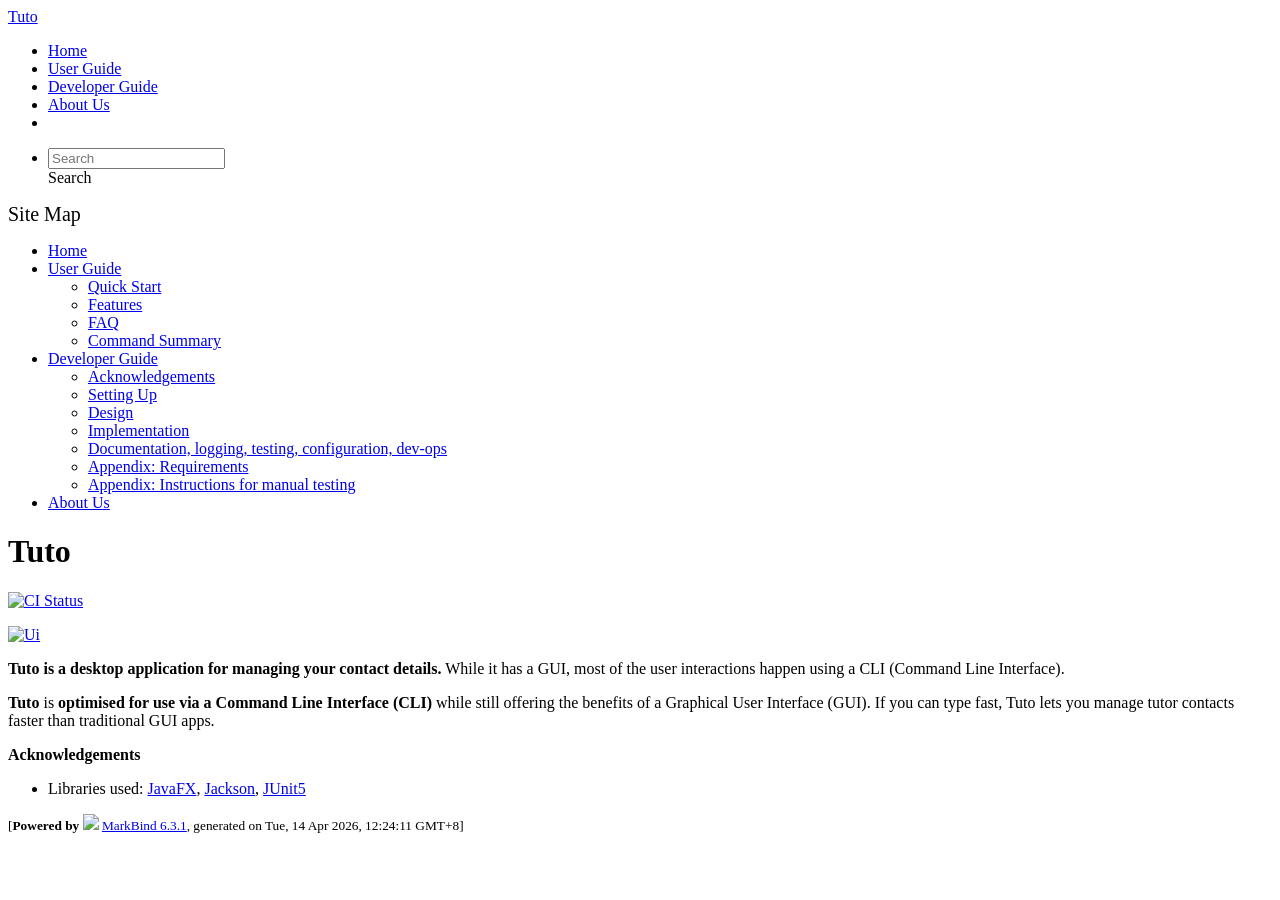
==== commit 106b707d: "deploy: eae72fe65ff1ae94e671fe728af2b92ca803051c" ====
--- a/index.html
+++ b/index.html
@@ -12,7 +12,7 @@
   const baseUrl = '/tp'
 </script>
 <body  data-code-theme="light">
-<div id="app"><!--[--><header sticky><div data-v-26aac3dc><nav class="navbar navbar-expand-md d-print-none navbar-dark bg-dark" data-v-26aac3dc><div class="container-fluid" data-v-26aac3dc><div class="navbar-left" data-v-26aac3dc><!--[--><a href="/tp/index.html" title="Home" class="navbar-brand">Tuto</a><!--]--></div><div class="navbar-default" data-v-26aac3dc><ul class="navbar-nav me-auto mt-2 mt-lg-0" data-v-26aac3dc><!--[--> <li><a href="/tp/index.html" class="nav-link">Home</a></li> <li><a href="/tp/UserGuide.html" class="nav-link">User Guide</a></li> <li><a href="/tp/DeveloperGuide.html" class="nav-link">Developer Guide</a></li> <li><a href="/tp/AboutUs.html" class="nav-link">About Us</a></li> <li><a href="https://github.com/AY2526S2-CS2103T-T15-3/tp" target="_blank" class="nav-link"><span><span aria-hidden="true" class="fab fa-github"></span></span></a></li> <!--]--></ul></div><ul class="navbar-nav navbar-right" data-v-26aac3dc><!--[--><li><form class="navbar-form"><div style="position:relative;" class="dropdown" data-v-00e26d0a><!--[--><input value="" data-bs-toggle="dropdown" type="text" class="form-control" placeholder="Search" autocomplete="off" data-v-00e26d0a><div class="form-control placeholder-div-hidden" data-v-00e26d0a>Search</div><!--]--><ul class="dropdown-menu search-dropdown-menu dropdown-menu-hidden dropdown-menu-end" data-v-00e26d0a><!--[--><!--]--></ul></div></form></li><!--]--></ul></div></nav><div style="display:none;" class="lower-navbar-container" data-v-26aac3dc><!--[--><!----><!----><!--]--></div></div></header> <div id="flex-body"><nav id="site-nav" data-v-6b1b63d2><!--[--><div class="site-nav-top"><div class="fw-bold mb-2" style="font-size:1.25rem;">Site Map</div></div> <div class="nav-component slim-scroll"><div class="site-nav-root"><!--[--><ul class="site-nav-list site-nav-list-root" data-v-6b1b63d2><!--[--><li><div class="site-nav-default-list-item site-nav-list-item-0" onclick="handleSiteNavClick(this)"><a href="/tp/index.html">Home</a></div></li> <li><div class="site-nav-default-list-item site-nav-list-item-0" onclick="handleSiteNavClick(this)"><a href="/tp/UserGuide.html">User Guide</a> <div class="site-nav-dropdown-btn-container"><i class="site-nav-dropdown-btn-icon site-nav-rotate-icon" onclick="handleSiteNavClick(this.parentNode.parentNode, false); event.stopPropagation();"><span class="glyphicon glyphicon-menu-down" aria-hidden="true"></span></i></div></div><ul class="site-nav-dropdown-container site-nav-dropdown-container-open site-nav-list"><li><div class="site-nav-default-list-item site-nav-list-item-1" onclick="handleSiteNavClick(this)"><a href="/tp/UserGuide.html#quick-start">Quick Start</a></div></li> <li><div class="site-nav-default-list-item site-nav-list-item-1" onclick="handleSiteNavClick(this)"><a href="/tp/UserGuide.html#features">Features</a></div></li> <li><div class="site-nav-default-list-item site-nav-list-item-1" onclick="handleSiteNavClick(this)"><a href="/tp/UserGuide.html#faq">FAQ</a></div></li> <li><div class="site-nav-default-list-item site-nav-list-item-1" onclick="handleSiteNavClick(this)"><a href="/tp/UserGuide.html#faq">Command Summary</a></div></li></ul></li> <li><div class="site-nav-default-list-item site-nav-list-item-0" onclick="handleSiteNavClick(this)"><a href="/tp/DeveloperGuide.html">Developer Guide</a> <div class="site-nav-dropdown-btn-container"><i class="site-nav-dropdown-btn-icon site-nav-rotate-icon" onclick="handleSiteNavClick(this.parentNode.parentNode, false); event.stopPropagation();"><span class="glyphicon glyphicon-menu-down" aria-hidden="true"></span></i></div></div><ul class="site-nav-dropdown-container site-nav-dropdown-container-open site-nav-list"><li><div class="site-nav-default-list-item site-nav-list-item-1" onclick="handleSiteNavClick(this)"><a href="/tp/DeveloperGuide.html#acknowledgements">Acknowledgements</a></div></li> <li><div class="site-nav-default-list-item site-nav-list-item-1" onclick="handleSiteNavClick(this)"><a href="/tp/DeveloperGuide.html#setting-up-getting-started">Setting Up</a></div></li> <li><div class="site-nav-default-list-item site-nav-list-item-1" onclick="handleSiteNavClick(this)"><a href="/tp/DeveloperGuide.html#design">Design</a></div></li> <li><div class="site-nav-default-list-item site-nav-list-item-1" onclick="handleSiteNavClick(this)"><a href="/tp/DeveloperGuide.html#implementation">Implementation</a></div></li> <li><div class="site-nav-default-list-item site-nav-list-item-1" onclick="handleSiteNavClick(this)"><a href="/tp/DeveloperGuide.html#documentation-logging-testing-configuration-dev-ops">Documentation, logging, testing, configuration, dev-ops</a></div></li> <li><div class="site-nav-default-list-item site-nav-list-item-1" onclick="handleSiteNavClick(this)"><a href="/tp/DeveloperGuide.html#appendix-requirements">Appendix: Requirements</a></div></li> <li><div class="site-nav-default-list-item site-nav-list-item-1" onclick="handleSiteNavClick(this)"><a href="/tp/DeveloperGuide.html#appendix-instructions-for-manual-testing">Appendix: Instructions for manual testing</a></div></li></ul></li> <li><div class="site-nav-default-list-item site-nav-list-item-0" onclick="handleSiteNavClick(this)"><a href="/tp/AboutUs.html">About Us</a></div></li><!--]--><!--v-if--></ul><!--]--></div></div><!--]--><!--v-if--></nav> <div id="content-wrapper"><h1 id="tuto">Tuto<a class="fa fa-anchor" href="#tuto" onclick="event.stopPropagation()"></a></h1> <p><a href="https://github.com/AY2526S2-CS2103T-T15-3/tp/actions"><img src="https://github.com/AY2526S2-CS2103T-T15-3/tp/workflows/Java%20CI/badge.svg" alt="CI Status" class="img-fluid"></a></p> <p><a href="/tp/images/Ui.png" target="_self"><img src="/tp/images/Ui.png" alt="Ui" class="img-fluid"></a></p> <p><strong>Tuto is a desktop application for managing your contact details.</strong> While it has a GUI, most of the user interactions happen using a CLI (Command Line Interface).</p> <p><strong>Tuto</strong> is <strong>optimised for use via a Command Line Interface (CLI)</strong> while still offering the benefits of a Graphical User Interface (GUI). If you can type fast, Tuto lets you manage tutor contacts faster than traditional GUI apps.</p> <p><strong>Acknowledgements</strong></p> <ul><li>Libraries used: <a href="https://openjfx.io/">JavaFX</a>, <a href="https://github.com/FasterXML/jackson">Jackson</a>, <a href="https://github.com/junit-team/junit5">JUnit5</a></li></ul></div> <nav id="page-nav" data-v-6b1b63d2><!--[--><div class="nav-component slim-scroll"></div><!--]--><!--v-if--></nav> <div class="scroll-top-button fa-lg d-print-none" style="display:none;bottom:2%;right:2%;position:fixed;" aria-hidden="true"><!--[--><i class="fas fa-arrow-circle-up"></i><!--]--></div></div> <footer><div class="text-center"><small>[<span><strong>Powered by</strong></span> <img src="https://markbind.org/favicon.ico" width="30"> <a href="https://markbind.org/">MarkBind 6.3.1</a>, generated on Tue, 14 Apr 2026, 12:23:54 GMT+8]</small></div></footer><!--]--></div>
+<div id="app"><!--[--><header sticky><div data-v-26aac3dc><nav class="navbar navbar-expand-md d-print-none navbar-dark bg-dark" data-v-26aac3dc><div class="container-fluid" data-v-26aac3dc><div class="navbar-left" data-v-26aac3dc><!--[--><a href="/tp/index.html" title="Home" class="navbar-brand">Tuto</a><!--]--></div><div class="navbar-default" data-v-26aac3dc><ul class="navbar-nav me-auto mt-2 mt-lg-0" data-v-26aac3dc><!--[--> <li><a href="/tp/index.html" class="nav-link">Home</a></li> <li><a href="/tp/UserGuide.html" class="nav-link">User Guide</a></li> <li><a href="/tp/DeveloperGuide.html" class="nav-link">Developer Guide</a></li> <li><a href="/tp/AboutUs.html" class="nav-link">About Us</a></li> <li><a href="https://github.com/AY2526S2-CS2103T-T15-3/tp" target="_blank" class="nav-link"><span><span aria-hidden="true" class="fab fa-github"></span></span></a></li> <!--]--></ul></div><ul class="navbar-nav navbar-right" data-v-26aac3dc><!--[--><li><form class="navbar-form"><div style="position:relative;" class="dropdown" data-v-00e26d0a><!--[--><input value="" data-bs-toggle="dropdown" type="text" class="form-control" placeholder="Search" autocomplete="off" data-v-00e26d0a><div class="form-control placeholder-div-hidden" data-v-00e26d0a>Search</div><!--]--><ul class="dropdown-menu search-dropdown-menu dropdown-menu-hidden dropdown-menu-end" data-v-00e26d0a><!--[--><!--]--></ul></div></form></li><!--]--></ul></div></nav><div style="display:none;" class="lower-navbar-container" data-v-26aac3dc><!--[--><!----><!----><!--]--></div></div></header> <div id="flex-body"><nav id="site-nav" data-v-6b1b63d2><!--[--><div class="site-nav-top"><div class="fw-bold mb-2" style="font-size:1.25rem;">Site Map</div></div> <div class="nav-component slim-scroll"><div class="site-nav-root"><!--[--><ul class="site-nav-list site-nav-list-root" data-v-6b1b63d2><!--[--><li><div class="site-nav-default-list-item site-nav-list-item-0" onclick="handleSiteNavClick(this)"><a href="/tp/index.html">Home</a></div></li> <li><div class="site-nav-default-list-item site-nav-list-item-0" onclick="handleSiteNavClick(this)"><a href="/tp/UserGuide.html">User Guide</a> <div class="site-nav-dropdown-btn-container"><i class="site-nav-dropdown-btn-icon site-nav-rotate-icon" onclick="handleSiteNavClick(this.parentNode.parentNode, false); event.stopPropagation();"><span class="glyphicon glyphicon-menu-down" aria-hidden="true"></span></i></div></div><ul class="site-nav-dropdown-container site-nav-dropdown-container-open site-nav-list"><li><div class="site-nav-default-list-item site-nav-list-item-1" onclick="handleSiteNavClick(this)"><a href="/tp/UserGuide.html#quick-start">Quick Start</a></div></li> <li><div class="site-nav-default-list-item site-nav-list-item-1" onclick="handleSiteNavClick(this)"><a href="/tp/UserGuide.html#features">Features</a></div></li> <li><div class="site-nav-default-list-item site-nav-list-item-1" onclick="handleSiteNavClick(this)"><a href="/tp/UserGuide.html#faq">FAQ</a></div></li> <li><div class="site-nav-default-list-item site-nav-list-item-1" onclick="handleSiteNavClick(this)"><a href="/tp/UserGuide.html#faq">Command Summary</a></div></li></ul></li> <li><div class="site-nav-default-list-item site-nav-list-item-0" onclick="handleSiteNavClick(this)"><a href="/tp/DeveloperGuide.html">Developer Guide</a> <div class="site-nav-dropdown-btn-container"><i class="site-nav-dropdown-btn-icon site-nav-rotate-icon" onclick="handleSiteNavClick(this.parentNode.parentNode, false); event.stopPropagation();"><span class="glyphicon glyphicon-menu-down" aria-hidden="true"></span></i></div></div><ul class="site-nav-dropdown-container site-nav-dropdown-container-open site-nav-list"><li><div class="site-nav-default-list-item site-nav-list-item-1" onclick="handleSiteNavClick(this)"><a href="/tp/DeveloperGuide.html#acknowledgements">Acknowledgements</a></div></li> <li><div class="site-nav-default-list-item site-nav-list-item-1" onclick="handleSiteNavClick(this)"><a href="/tp/DeveloperGuide.html#setting-up-getting-started">Setting Up</a></div></li> <li><div class="site-nav-default-list-item site-nav-list-item-1" onclick="handleSiteNavClick(this)"><a href="/tp/DeveloperGuide.html#design">Design</a></div></li> <li><div class="site-nav-default-list-item site-nav-list-item-1" onclick="handleSiteNavClick(this)"><a href="/tp/DeveloperGuide.html#implementation">Implementation</a></div></li> <li><div class="site-nav-default-list-item site-nav-list-item-1" onclick="handleSiteNavClick(this)"><a href="/tp/DeveloperGuide.html#documentation-logging-testing-configuration-dev-ops">Documentation, logging, testing, configuration, dev-ops</a></div></li> <li><div class="site-nav-default-list-item site-nav-list-item-1" onclick="handleSiteNavClick(this)"><a href="/tp/DeveloperGuide.html#appendix-requirements">Appendix: Requirements</a></div></li> <li><div class="site-nav-default-list-item site-nav-list-item-1" onclick="handleSiteNavClick(this)"><a href="/tp/DeveloperGuide.html#appendix-instructions-for-manual-testing">Appendix: Instructions for manual testing</a></div></li></ul></li> <li><div class="site-nav-default-list-item site-nav-list-item-0" onclick="handleSiteNavClick(this)"><a href="/tp/AboutUs.html">About Us</a></div></li><!--]--><!--v-if--></ul><!--]--></div></div><!--]--><!--v-if--></nav> <div id="content-wrapper"><h1 id="tuto">Tuto<a class="fa fa-anchor" href="#tuto" onclick="event.stopPropagation()"></a></h1> <p><a href="https://github.com/AY2526S2-CS2103T-T15-3/tp/actions"><img src="https://github.com/AY2526S2-CS2103T-T15-3/tp/workflows/Java%20CI/badge.svg" alt="CI Status" class="img-fluid"></a></p> <p><a href="/tp/images/Ui.png" target="_self"><img src="/tp/images/Ui.png" alt="Ui" class="img-fluid"></a></p> <p><strong>Tuto is a desktop application for managing your contact details.</strong> While it has a GUI, most of the user interactions happen using a CLI (Command Line Interface).</p> <p><strong>Tuto</strong> is <strong>optimised for use via a Command Line Interface (CLI)</strong> while still offering the benefits of a Graphical User Interface (GUI). If you can type fast, Tuto lets you manage tutor contacts faster than traditional GUI apps.</p> <p><strong>Acknowledgements</strong></p> <ul><li>Libraries used: <a href="https://openjfx.io/">JavaFX</a>, <a href="https://github.com/FasterXML/jackson">Jackson</a>, <a href="https://github.com/junit-team/junit5">JUnit5</a></li></ul></div> <nav id="page-nav" data-v-6b1b63d2><!--[--><div class="nav-component slim-scroll"></div><!--]--><!--v-if--></nav> <div class="scroll-top-button fa-lg d-print-none" style="display:none;bottom:2%;right:2%;position:fixed;" aria-hidden="true"><!--[--><i class="fas fa-arrow-circle-up"></i><!--]--></div></div> <footer><div class="text-center"><small>[<span><strong>Powered by</strong></span> <img src="https://markbind.org/favicon.ico" width="30"> <a href="https://markbind.org/">MarkBind 6.3.1</a>, generated on Tue, 14 Apr 2026, 12:24:11 GMT+8]</small></div></footer><!--]--></div>
 </body><script src="/tp/markbind/js/bootstrap-utility.min.js"></script>
 <script src="/tp/markbind/js/polyfill.min.js"></script>
 <script src="/tp/markbind/js/vue.global.prod.min.js"></script>
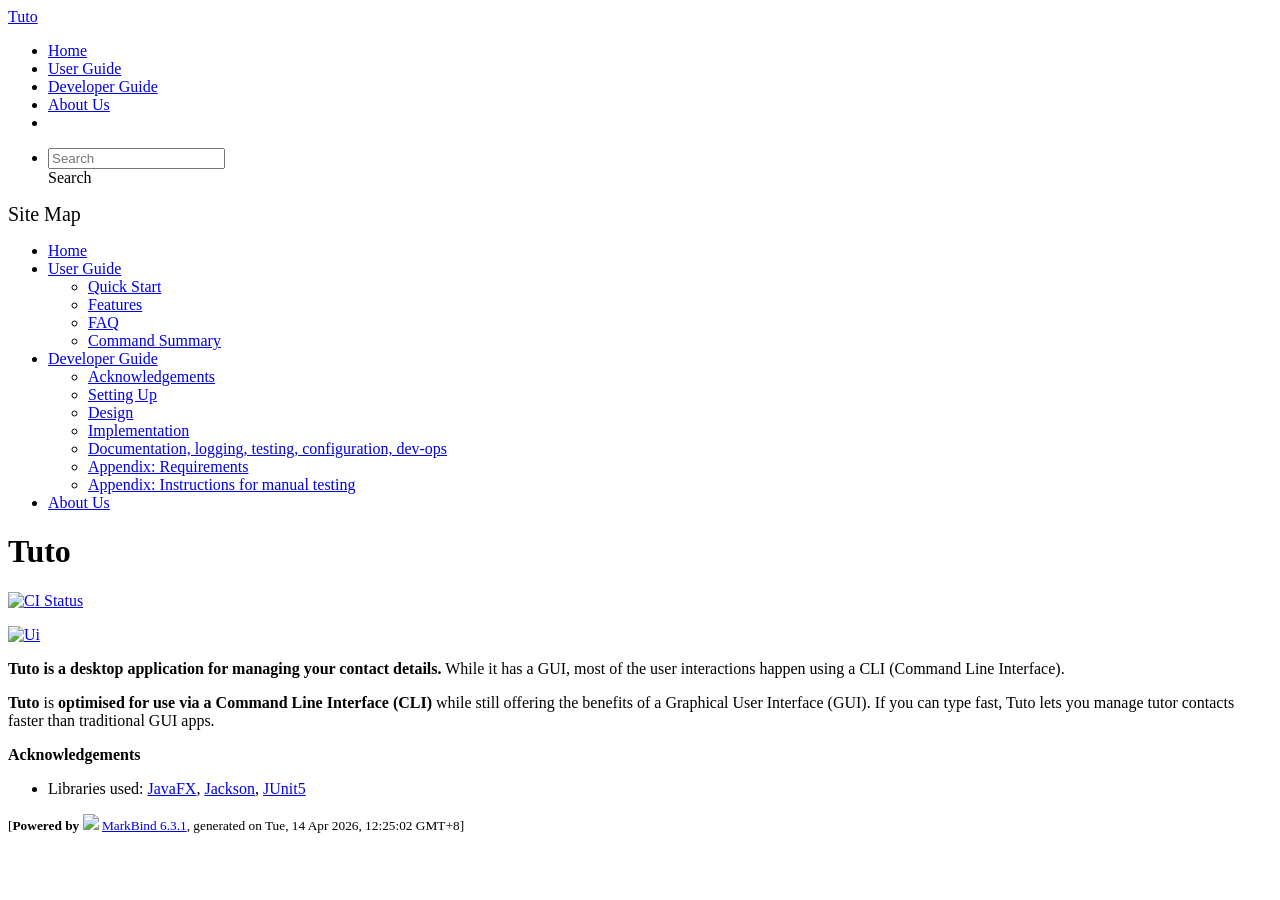
==== commit 3c7e8773: "deploy: 85cd5279c778a9c0adbaa2251e5fe182890aa300" ====
--- a/index.html
+++ b/index.html
@@ -12,7 +12,7 @@
   const baseUrl = '/tp'
 </script>
 <body  data-code-theme="light">
-<div id="app"><!--[--><header sticky><div data-v-26aac3dc><nav class="navbar navbar-expand-md d-print-none navbar-dark bg-dark" data-v-26aac3dc><div class="container-fluid" data-v-26aac3dc><div class="navbar-left" data-v-26aac3dc><!--[--><a href="/tp/index.html" title="Home" class="navbar-brand">Tuto</a><!--]--></div><div class="navbar-default" data-v-26aac3dc><ul class="navbar-nav me-auto mt-2 mt-lg-0" data-v-26aac3dc><!--[--> <li><a href="/tp/index.html" class="nav-link">Home</a></li> <li><a href="/tp/UserGuide.html" class="nav-link">User Guide</a></li> <li><a href="/tp/DeveloperGuide.html" class="nav-link">Developer Guide</a></li> <li><a href="/tp/AboutUs.html" class="nav-link">About Us</a></li> <li><a href="https://github.com/AY2526S2-CS2103T-T15-3/tp" target="_blank" class="nav-link"><span><span aria-hidden="true" class="fab fa-github"></span></span></a></li> <!--]--></ul></div><ul class="navbar-nav navbar-right" data-v-26aac3dc><!--[--><li><form class="navbar-form"><div style="position:relative;" class="dropdown" data-v-00e26d0a><!--[--><input value="" data-bs-toggle="dropdown" type="text" class="form-control" placeholder="Search" autocomplete="off" data-v-00e26d0a><div class="form-control placeholder-div-hidden" data-v-00e26d0a>Search</div><!--]--><ul class="dropdown-menu search-dropdown-menu dropdown-menu-hidden dropdown-menu-end" data-v-00e26d0a><!--[--><!--]--></ul></div></form></li><!--]--></ul></div></nav><div style="display:none;" class="lower-navbar-container" data-v-26aac3dc><!--[--><!----><!----><!--]--></div></div></header> <div id="flex-body"><nav id="site-nav" data-v-6b1b63d2><!--[--><div class="site-nav-top"><div class="fw-bold mb-2" style="font-size:1.25rem;">Site Map</div></div> <div class="nav-component slim-scroll"><div class="site-nav-root"><!--[--><ul class="site-nav-list site-nav-list-root" data-v-6b1b63d2><!--[--><li><div class="site-nav-default-list-item site-nav-list-item-0" onclick="handleSiteNavClick(this)"><a href="/tp/index.html">Home</a></div></li> <li><div class="site-nav-default-list-item site-nav-list-item-0" onclick="handleSiteNavClick(this)"><a href="/tp/UserGuide.html">User Guide</a> <div class="site-nav-dropdown-btn-container"><i class="site-nav-dropdown-btn-icon site-nav-rotate-icon" onclick="handleSiteNavClick(this.parentNode.parentNode, false); event.stopPropagation();"><span class="glyphicon glyphicon-menu-down" aria-hidden="true"></span></i></div></div><ul class="site-nav-dropdown-container site-nav-dropdown-container-open site-nav-list"><li><div class="site-nav-default-list-item site-nav-list-item-1" onclick="handleSiteNavClick(this)"><a href="/tp/UserGuide.html#quick-start">Quick Start</a></div></li> <li><div class="site-nav-default-list-item site-nav-list-item-1" onclick="handleSiteNavClick(this)"><a href="/tp/UserGuide.html#features">Features</a></div></li> <li><div class="site-nav-default-list-item site-nav-list-item-1" onclick="handleSiteNavClick(this)"><a href="/tp/UserGuide.html#faq">FAQ</a></div></li> <li><div class="site-nav-default-list-item site-nav-list-item-1" onclick="handleSiteNavClick(this)"><a href="/tp/UserGuide.html#faq">Command Summary</a></div></li></ul></li> <li><div class="site-nav-default-list-item site-nav-list-item-0" onclick="handleSiteNavClick(this)"><a href="/tp/DeveloperGuide.html">Developer Guide</a> <div class="site-nav-dropdown-btn-container"><i class="site-nav-dropdown-btn-icon site-nav-rotate-icon" onclick="handleSiteNavClick(this.parentNode.parentNode, false); event.stopPropagation();"><span class="glyphicon glyphicon-menu-down" aria-hidden="true"></span></i></div></div><ul class="site-nav-dropdown-container site-nav-dropdown-container-open site-nav-list"><li><div class="site-nav-default-list-item site-nav-list-item-1" onclick="handleSiteNavClick(this)"><a href="/tp/DeveloperGuide.html#acknowledgements">Acknowledgements</a></div></li> <li><div class="site-nav-default-list-item site-nav-list-item-1" onclick="handleSiteNavClick(this)"><a href="/tp/DeveloperGuide.html#setting-up-getting-started">Setting Up</a></div></li> <li><div class="site-nav-default-list-item site-nav-list-item-1" onclick="handleSiteNavClick(this)"><a href="/tp/DeveloperGuide.html#design">Design</a></div></li> <li><div class="site-nav-default-list-item site-nav-list-item-1" onclick="handleSiteNavClick(this)"><a href="/tp/DeveloperGuide.html#implementation">Implementation</a></div></li> <li><div class="site-nav-default-list-item site-nav-list-item-1" onclick="handleSiteNavClick(this)"><a href="/tp/DeveloperGuide.html#documentation-logging-testing-configuration-dev-ops">Documentation, logging, testing, configuration, dev-ops</a></div></li> <li><div class="site-nav-default-list-item site-nav-list-item-1" onclick="handleSiteNavClick(this)"><a href="/tp/DeveloperGuide.html#appendix-requirements">Appendix: Requirements</a></div></li> <li><div class="site-nav-default-list-item site-nav-list-item-1" onclick="handleSiteNavClick(this)"><a href="/tp/DeveloperGuide.html#appendix-instructions-for-manual-testing">Appendix: Instructions for manual testing</a></div></li></ul></li> <li><div class="site-nav-default-list-item site-nav-list-item-0" onclick="handleSiteNavClick(this)"><a href="/tp/AboutUs.html">About Us</a></div></li><!--]--><!--v-if--></ul><!--]--></div></div><!--]--><!--v-if--></nav> <div id="content-wrapper"><h1 id="tuto">Tuto<a class="fa fa-anchor" href="#tuto" onclick="event.stopPropagation()"></a></h1> <p><a href="https://github.com/AY2526S2-CS2103T-T15-3/tp/actions"><img src="https://github.com/AY2526S2-CS2103T-T15-3/tp/workflows/Java%20CI/badge.svg" alt="CI Status" class="img-fluid"></a></p> <p><a href="/tp/images/Ui.png" target="_self"><img src="/tp/images/Ui.png" alt="Ui" class="img-fluid"></a></p> <p><strong>Tuto is a desktop application for managing your contact details.</strong> While it has a GUI, most of the user interactions happen using a CLI (Command Line Interface).</p> <p><strong>Tuto</strong> is <strong>optimised for use via a Command Line Interface (CLI)</strong> while still offering the benefits of a Graphical User Interface (GUI). If you can type fast, Tuto lets you manage tutor contacts faster than traditional GUI apps.</p> <p><strong>Acknowledgements</strong></p> <ul><li>Libraries used: <a href="https://openjfx.io/">JavaFX</a>, <a href="https://github.com/FasterXML/jackson">Jackson</a>, <a href="https://github.com/junit-team/junit5">JUnit5</a></li></ul></div> <nav id="page-nav" data-v-6b1b63d2><!--[--><div class="nav-component slim-scroll"></div><!--]--><!--v-if--></nav> <div class="scroll-top-button fa-lg d-print-none" style="display:none;bottom:2%;right:2%;position:fixed;" aria-hidden="true"><!--[--><i class="fas fa-arrow-circle-up"></i><!--]--></div></div> <footer><div class="text-center"><small>[<span><strong>Powered by</strong></span> <img src="https://markbind.org/favicon.ico" width="30"> <a href="https://markbind.org/">MarkBind 6.3.1</a>, generated on Tue, 14 Apr 2026, 12:24:11 GMT+8]</small></div></footer><!--]--></div>
+<div id="app"><!--[--><header sticky><div data-v-26aac3dc><nav class="navbar navbar-expand-md d-print-none navbar-dark bg-dark" data-v-26aac3dc><div class="container-fluid" data-v-26aac3dc><div class="navbar-left" data-v-26aac3dc><!--[--><a href="/tp/index.html" title="Home" class="navbar-brand">Tuto</a><!--]--></div><div class="navbar-default" data-v-26aac3dc><ul class="navbar-nav me-auto mt-2 mt-lg-0" data-v-26aac3dc><!--[--> <li><a href="/tp/index.html" class="nav-link">Home</a></li> <li><a href="/tp/UserGuide.html" class="nav-link">User Guide</a></li> <li><a href="/tp/DeveloperGuide.html" class="nav-link">Developer Guide</a></li> <li><a href="/tp/AboutUs.html" class="nav-link">About Us</a></li> <li><a href="https://github.com/AY2526S2-CS2103T-T15-3/tp" target="_blank" class="nav-link"><span><span aria-hidden="true" class="fab fa-github"></span></span></a></li> <!--]--></ul></div><ul class="navbar-nav navbar-right" data-v-26aac3dc><!--[--><li><form class="navbar-form"><div style="position:relative;" class="dropdown" data-v-00e26d0a><!--[--><input value="" data-bs-toggle="dropdown" type="text" class="form-control" placeholder="Search" autocomplete="off" data-v-00e26d0a><div class="form-control placeholder-div-hidden" data-v-00e26d0a>Search</div><!--]--><ul class="dropdown-menu search-dropdown-menu dropdown-menu-hidden dropdown-menu-end" data-v-00e26d0a><!--[--><!--]--></ul></div></form></li><!--]--></ul></div></nav><div style="display:none;" class="lower-navbar-container" data-v-26aac3dc><!--[--><!----><!----><!--]--></div></div></header> <div id="flex-body"><nav id="site-nav" data-v-6b1b63d2><!--[--><div class="site-nav-top"><div class="fw-bold mb-2" style="font-size:1.25rem;">Site Map</div></div> <div class="nav-component slim-scroll"><div class="site-nav-root"><!--[--><ul class="site-nav-list site-nav-list-root" data-v-6b1b63d2><!--[--><li><div class="site-nav-default-list-item site-nav-list-item-0" onclick="handleSiteNavClick(this)"><a href="/tp/index.html">Home</a></div></li> <li><div class="site-nav-default-list-item site-nav-list-item-0" onclick="handleSiteNavClick(this)"><a href="/tp/UserGuide.html">User Guide</a> <div class="site-nav-dropdown-btn-container"><i class="site-nav-dropdown-btn-icon site-nav-rotate-icon" onclick="handleSiteNavClick(this.parentNode.parentNode, false); event.stopPropagation();"><span class="glyphicon glyphicon-menu-down" aria-hidden="true"></span></i></div></div><ul class="site-nav-dropdown-container site-nav-dropdown-container-open site-nav-list"><li><div class="site-nav-default-list-item site-nav-list-item-1" onclick="handleSiteNavClick(this)"><a href="/tp/UserGuide.html#quick-start">Quick Start</a></div></li> <li><div class="site-nav-default-list-item site-nav-list-item-1" onclick="handleSiteNavClick(this)"><a href="/tp/UserGuide.html#features">Features</a></div></li> <li><div class="site-nav-default-list-item site-nav-list-item-1" onclick="handleSiteNavClick(this)"><a href="/tp/UserGuide.html#faq">FAQ</a></div></li> <li><div class="site-nav-default-list-item site-nav-list-item-1" onclick="handleSiteNavClick(this)"><a href="/tp/UserGuide.html#faq">Command Summary</a></div></li></ul></li> <li><div class="site-nav-default-list-item site-nav-list-item-0" onclick="handleSiteNavClick(this)"><a href="/tp/DeveloperGuide.html">Developer Guide</a> <div class="site-nav-dropdown-btn-container"><i class="site-nav-dropdown-btn-icon site-nav-rotate-icon" onclick="handleSiteNavClick(this.parentNode.parentNode, false); event.stopPropagation();"><span class="glyphicon glyphicon-menu-down" aria-hidden="true"></span></i></div></div><ul class="site-nav-dropdown-container site-nav-dropdown-container-open site-nav-list"><li><div class="site-nav-default-list-item site-nav-list-item-1" onclick="handleSiteNavClick(this)"><a href="/tp/DeveloperGuide.html#acknowledgements">Acknowledgements</a></div></li> <li><div class="site-nav-default-list-item site-nav-list-item-1" onclick="handleSiteNavClick(this)"><a href="/tp/DeveloperGuide.html#setting-up-getting-started">Setting Up</a></div></li> <li><div class="site-nav-default-list-item site-nav-list-item-1" onclick="handleSiteNavClick(this)"><a href="/tp/DeveloperGuide.html#design">Design</a></div></li> <li><div class="site-nav-default-list-item site-nav-list-item-1" onclick="handleSiteNavClick(this)"><a href="/tp/DeveloperGuide.html#implementation">Implementation</a></div></li> <li><div class="site-nav-default-list-item site-nav-list-item-1" onclick="handleSiteNavClick(this)"><a href="/tp/DeveloperGuide.html#documentation-logging-testing-configuration-dev-ops">Documentation, logging, testing, configuration, dev-ops</a></div></li> <li><div class="site-nav-default-list-item site-nav-list-item-1" onclick="handleSiteNavClick(this)"><a href="/tp/DeveloperGuide.html#appendix-requirements">Appendix: Requirements</a></div></li> <li><div class="site-nav-default-list-item site-nav-list-item-1" onclick="handleSiteNavClick(this)"><a href="/tp/DeveloperGuide.html#appendix-instructions-for-manual-testing">Appendix: Instructions for manual testing</a></div></li></ul></li> <li><div class="site-nav-default-list-item site-nav-list-item-0" onclick="handleSiteNavClick(this)"><a href="/tp/AboutUs.html">About Us</a></div></li><!--]--><!--v-if--></ul><!--]--></div></div><!--]--><!--v-if--></nav> <div id="content-wrapper"><h1 id="tuto">Tuto<a class="fa fa-anchor" href="#tuto" onclick="event.stopPropagation()"></a></h1> <p><a href="https://github.com/AY2526S2-CS2103T-T15-3/tp/actions"><img src="https://github.com/AY2526S2-CS2103T-T15-3/tp/workflows/Java%20CI/badge.svg" alt="CI Status" class="img-fluid"></a></p> <p><a href="/tp/images/Ui.png" target="_self"><img src="/tp/images/Ui.png" alt="Ui" class="img-fluid"></a></p> <p><strong>Tuto is a desktop application for managing your contact details.</strong> While it has a GUI, most of the user interactions happen using a CLI (Command Line Interface).</p> <p><strong>Tuto</strong> is <strong>optimised for use via a Command Line Interface (CLI)</strong> while still offering the benefits of a Graphical User Interface (GUI). If you can type fast, Tuto lets you manage tutor contacts faster than traditional GUI apps.</p> <p><strong>Acknowledgements</strong></p> <ul><li>Libraries used: <a href="https://openjfx.io/">JavaFX</a>, <a href="https://github.com/FasterXML/jackson">Jackson</a>, <a href="https://github.com/junit-team/junit5">JUnit5</a></li></ul></div> <nav id="page-nav" data-v-6b1b63d2><!--[--><div class="nav-component slim-scroll"></div><!--]--><!--v-if--></nav> <div class="scroll-top-button fa-lg d-print-none" style="display:none;bottom:2%;right:2%;position:fixed;" aria-hidden="true"><!--[--><i class="fas fa-arrow-circle-up"></i><!--]--></div></div> <footer><div class="text-center"><small>[<span><strong>Powered by</strong></span> <img src="https://markbind.org/favicon.ico" width="30"> <a href="https://markbind.org/">MarkBind 6.3.1</a>, generated on Tue, 14 Apr 2026, 12:25:02 GMT+8]</small></div></footer><!--]--></div>
 </body><script src="/tp/markbind/js/bootstrap-utility.min.js"></script>
 <script src="/tp/markbind/js/polyfill.min.js"></script>
 <script src="/tp/markbind/js/vue.global.prod.min.js"></script>
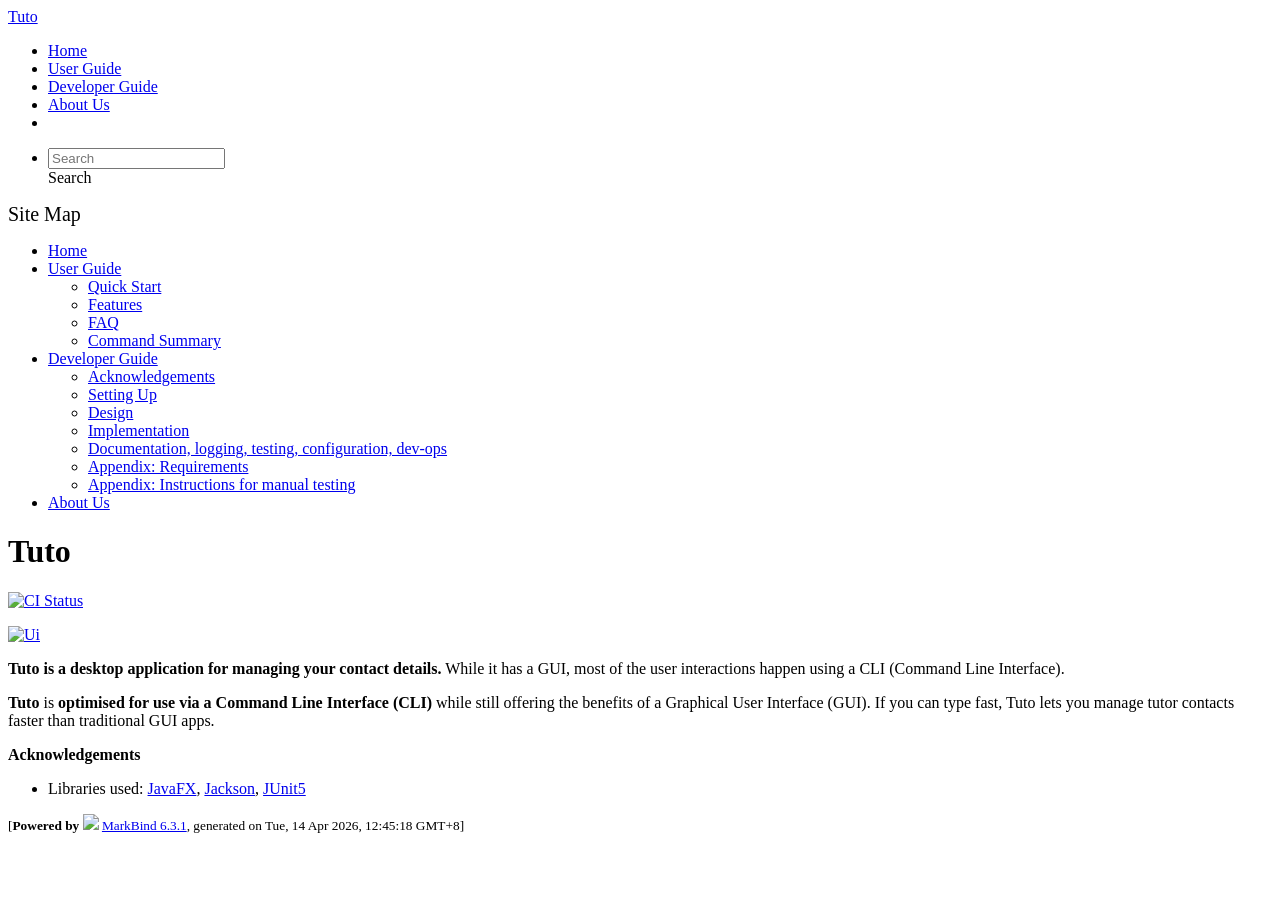
==== commit 6735ad98: "deploy: 3800b109f307b9cd20e676f0c8bd904bf34f2e12" ====
--- a/index.html
+++ b/index.html
@@ -12,7 +12,7 @@
   const baseUrl = '/tp'
 </script>
 <body  data-code-theme="light">
-<div id="app"><!--[--><header sticky><div data-v-26aac3dc><nav class="navbar navbar-expand-md d-print-none navbar-dark bg-dark" data-v-26aac3dc><div class="container-fluid" data-v-26aac3dc><div class="navbar-left" data-v-26aac3dc><!--[--><a href="/tp/index.html" title="Home" class="navbar-brand">Tuto</a><!--]--></div><div class="navbar-default" data-v-26aac3dc><ul class="navbar-nav me-auto mt-2 mt-lg-0" data-v-26aac3dc><!--[--> <li><a href="/tp/index.html" class="nav-link">Home</a></li> <li><a href="/tp/UserGuide.html" class="nav-link">User Guide</a></li> <li><a href="/tp/DeveloperGuide.html" class="nav-link">Developer Guide</a></li> <li><a href="/tp/AboutUs.html" class="nav-link">About Us</a></li> <li><a href="https://github.com/AY2526S2-CS2103T-T15-3/tp" target="_blank" class="nav-link"><span><span aria-hidden="true" class="fab fa-github"></span></span></a></li> <!--]--></ul></div><ul class="navbar-nav navbar-right" data-v-26aac3dc><!--[--><li><form class="navbar-form"><div style="position:relative;" class="dropdown" data-v-00e26d0a><!--[--><input value="" data-bs-toggle="dropdown" type="text" class="form-control" placeholder="Search" autocomplete="off" data-v-00e26d0a><div class="form-control placeholder-div-hidden" data-v-00e26d0a>Search</div><!--]--><ul class="dropdown-menu search-dropdown-menu dropdown-menu-hidden dropdown-menu-end" data-v-00e26d0a><!--[--><!--]--></ul></div></form></li><!--]--></ul></div></nav><div style="display:none;" class="lower-navbar-container" data-v-26aac3dc><!--[--><!----><!----><!--]--></div></div></header> <div id="flex-body"><nav id="site-nav" data-v-6b1b63d2><!--[--><div class="site-nav-top"><div class="fw-bold mb-2" style="font-size:1.25rem;">Site Map</div></div> <div class="nav-component slim-scroll"><div class="site-nav-root"><!--[--><ul class="site-nav-list site-nav-list-root" data-v-6b1b63d2><!--[--><li><div class="site-nav-default-list-item site-nav-list-item-0" onclick="handleSiteNavClick(this)"><a href="/tp/index.html">Home</a></div></li> <li><div class="site-nav-default-list-item site-nav-list-item-0" onclick="handleSiteNavClick(this)"><a href="/tp/UserGuide.html">User Guide</a> <div class="site-nav-dropdown-btn-container"><i class="site-nav-dropdown-btn-icon site-nav-rotate-icon" onclick="handleSiteNavClick(this.parentNode.parentNode, false); event.stopPropagation();"><span class="glyphicon glyphicon-menu-down" aria-hidden="true"></span></i></div></div><ul class="site-nav-dropdown-container site-nav-dropdown-container-open site-nav-list"><li><div class="site-nav-default-list-item site-nav-list-item-1" onclick="handleSiteNavClick(this)"><a href="/tp/UserGuide.html#quick-start">Quick Start</a></div></li> <li><div class="site-nav-default-list-item site-nav-list-item-1" onclick="handleSiteNavClick(this)"><a href="/tp/UserGuide.html#features">Features</a></div></li> <li><div class="site-nav-default-list-item site-nav-list-item-1" onclick="handleSiteNavClick(this)"><a href="/tp/UserGuide.html#faq">FAQ</a></div></li> <li><div class="site-nav-default-list-item site-nav-list-item-1" onclick="handleSiteNavClick(this)"><a href="/tp/UserGuide.html#faq">Command Summary</a></div></li></ul></li> <li><div class="site-nav-default-list-item site-nav-list-item-0" onclick="handleSiteNavClick(this)"><a href="/tp/DeveloperGuide.html">Developer Guide</a> <div class="site-nav-dropdown-btn-container"><i class="site-nav-dropdown-btn-icon site-nav-rotate-icon" onclick="handleSiteNavClick(this.parentNode.parentNode, false); event.stopPropagation();"><span class="glyphicon glyphicon-menu-down" aria-hidden="true"></span></i></div></div><ul class="site-nav-dropdown-container site-nav-dropdown-container-open site-nav-list"><li><div class="site-nav-default-list-item site-nav-list-item-1" onclick="handleSiteNavClick(this)"><a href="/tp/DeveloperGuide.html#acknowledgements">Acknowledgements</a></div></li> <li><div class="site-nav-default-list-item site-nav-list-item-1" onclick="handleSiteNavClick(this)"><a href="/tp/DeveloperGuide.html#setting-up-getting-started">Setting Up</a></div></li> <li><div class="site-nav-default-list-item site-nav-list-item-1" onclick="handleSiteNavClick(this)"><a href="/tp/DeveloperGuide.html#design">Design</a></div></li> <li><div class="site-nav-default-list-item site-nav-list-item-1" onclick="handleSiteNavClick(this)"><a href="/tp/DeveloperGuide.html#implementation">Implementation</a></div></li> <li><div class="site-nav-default-list-item site-nav-list-item-1" onclick="handleSiteNavClick(this)"><a href="/tp/DeveloperGuide.html#documentation-logging-testing-configuration-dev-ops">Documentation, logging, testing, configuration, dev-ops</a></div></li> <li><div class="site-nav-default-list-item site-nav-list-item-1" onclick="handleSiteNavClick(this)"><a href="/tp/DeveloperGuide.html#appendix-requirements">Appendix: Requirements</a></div></li> <li><div class="site-nav-default-list-item site-nav-list-item-1" onclick="handleSiteNavClick(this)"><a href="/tp/DeveloperGuide.html#appendix-instructions-for-manual-testing">Appendix: Instructions for manual testing</a></div></li></ul></li> <li><div class="site-nav-default-list-item site-nav-list-item-0" onclick="handleSiteNavClick(this)"><a href="/tp/AboutUs.html">About Us</a></div></li><!--]--><!--v-if--></ul><!--]--></div></div><!--]--><!--v-if--></nav> <div id="content-wrapper"><h1 id="tuto">Tuto<a class="fa fa-anchor" href="#tuto" onclick="event.stopPropagation()"></a></h1> <p><a href="https://github.com/AY2526S2-CS2103T-T15-3/tp/actions"><img src="https://github.com/AY2526S2-CS2103T-T15-3/tp/workflows/Java%20CI/badge.svg" alt="CI Status" class="img-fluid"></a></p> <p><a href="/tp/images/Ui.png" target="_self"><img src="/tp/images/Ui.png" alt="Ui" class="img-fluid"></a></p> <p><strong>Tuto is a desktop application for managing your contact details.</strong> While it has a GUI, most of the user interactions happen using a CLI (Command Line Interface).</p> <p><strong>Tuto</strong> is <strong>optimised for use via a Command Line Interface (CLI)</strong> while still offering the benefits of a Graphical User Interface (GUI). If you can type fast, Tuto lets you manage tutor contacts faster than traditional GUI apps.</p> <p><strong>Acknowledgements</strong></p> <ul><li>Libraries used: <a href="https://openjfx.io/">JavaFX</a>, <a href="https://github.com/FasterXML/jackson">Jackson</a>, <a href="https://github.com/junit-team/junit5">JUnit5</a></li></ul></div> <nav id="page-nav" data-v-6b1b63d2><!--[--><div class="nav-component slim-scroll"></div><!--]--><!--v-if--></nav> <div class="scroll-top-button fa-lg d-print-none" style="display:none;bottom:2%;right:2%;position:fixed;" aria-hidden="true"><!--[--><i class="fas fa-arrow-circle-up"></i><!--]--></div></div> <footer><div class="text-center"><small>[<span><strong>Powered by</strong></span> <img src="https://markbind.org/favicon.ico" width="30"> <a href="https://markbind.org/">MarkBind 6.3.1</a>, generated on Tue, 14 Apr 2026, 12:25:02 GMT+8]</small></div></footer><!--]--></div>
+<div id="app"><!--[--><header sticky><div data-v-26aac3dc><nav class="navbar navbar-expand-md d-print-none navbar-dark bg-dark" data-v-26aac3dc><div class="container-fluid" data-v-26aac3dc><div class="navbar-left" data-v-26aac3dc><!--[--><a href="/tp/index.html" title="Home" class="navbar-brand">Tuto</a><!--]--></div><div class="navbar-default" data-v-26aac3dc><ul class="navbar-nav me-auto mt-2 mt-lg-0" data-v-26aac3dc><!--[--> <li><a href="/tp/index.html" class="nav-link">Home</a></li> <li><a href="/tp/UserGuide.html" class="nav-link">User Guide</a></li> <li><a href="/tp/DeveloperGuide.html" class="nav-link">Developer Guide</a></li> <li><a href="/tp/AboutUs.html" class="nav-link">About Us</a></li> <li><a href="https://github.com/AY2526S2-CS2103T-T15-3/tp" target="_blank" class="nav-link"><span><span aria-hidden="true" class="fab fa-github"></span></span></a></li> <!--]--></ul></div><ul class="navbar-nav navbar-right" data-v-26aac3dc><!--[--><li><form class="navbar-form"><div style="position:relative;" class="dropdown" data-v-00e26d0a><!--[--><input value="" data-bs-toggle="dropdown" type="text" class="form-control" placeholder="Search" autocomplete="off" data-v-00e26d0a><div class="form-control placeholder-div-hidden" data-v-00e26d0a>Search</div><!--]--><ul class="dropdown-menu search-dropdown-menu dropdown-menu-hidden dropdown-menu-end" data-v-00e26d0a><!--[--><!--]--></ul></div></form></li><!--]--></ul></div></nav><div style="display:none;" class="lower-navbar-container" data-v-26aac3dc><!--[--><!----><!----><!--]--></div></div></header> <div id="flex-body"><nav id="site-nav" data-v-6b1b63d2><!--[--><div class="site-nav-top"><div class="fw-bold mb-2" style="font-size:1.25rem;">Site Map</div></div> <div class="nav-component slim-scroll"><div class="site-nav-root"><!--[--><ul class="site-nav-list site-nav-list-root" data-v-6b1b63d2><!--[--><li><div class="site-nav-default-list-item site-nav-list-item-0" onclick="handleSiteNavClick(this)"><a href="/tp/index.html">Home</a></div></li> <li><div class="site-nav-default-list-item site-nav-list-item-0" onclick="handleSiteNavClick(this)"><a href="/tp/UserGuide.html">User Guide</a> <div class="site-nav-dropdown-btn-container"><i class="site-nav-dropdown-btn-icon site-nav-rotate-icon" onclick="handleSiteNavClick(this.parentNode.parentNode, false); event.stopPropagation();"><span class="glyphicon glyphicon-menu-down" aria-hidden="true"></span></i></div></div><ul class="site-nav-dropdown-container site-nav-dropdown-container-open site-nav-list"><li><div class="site-nav-default-list-item site-nav-list-item-1" onclick="handleSiteNavClick(this)"><a href="/tp/UserGuide.html#quick-start">Quick Start</a></div></li> <li><div class="site-nav-default-list-item site-nav-list-item-1" onclick="handleSiteNavClick(this)"><a href="/tp/UserGuide.html#features">Features</a></div></li> <li><div class="site-nav-default-list-item site-nav-list-item-1" onclick="handleSiteNavClick(this)"><a href="/tp/UserGuide.html#faq">FAQ</a></div></li> <li><div class="site-nav-default-list-item site-nav-list-item-1" onclick="handleSiteNavClick(this)"><a href="/tp/UserGuide.html#faq">Command Summary</a></div></li></ul></li> <li><div class="site-nav-default-list-item site-nav-list-item-0" onclick="handleSiteNavClick(this)"><a href="/tp/DeveloperGuide.html">Developer Guide</a> <div class="site-nav-dropdown-btn-container"><i class="site-nav-dropdown-btn-icon site-nav-rotate-icon" onclick="handleSiteNavClick(this.parentNode.parentNode, false); event.stopPropagation();"><span class="glyphicon glyphicon-menu-down" aria-hidden="true"></span></i></div></div><ul class="site-nav-dropdown-container site-nav-dropdown-container-open site-nav-list"><li><div class="site-nav-default-list-item site-nav-list-item-1" onclick="handleSiteNavClick(this)"><a href="/tp/DeveloperGuide.html#acknowledgements">Acknowledgements</a></div></li> <li><div class="site-nav-default-list-item site-nav-list-item-1" onclick="handleSiteNavClick(this)"><a href="/tp/DeveloperGuide.html#setting-up-getting-started">Setting Up</a></div></li> <li><div class="site-nav-default-list-item site-nav-list-item-1" onclick="handleSiteNavClick(this)"><a href="/tp/DeveloperGuide.html#design">Design</a></div></li> <li><div class="site-nav-default-list-item site-nav-list-item-1" onclick="handleSiteNavClick(this)"><a href="/tp/DeveloperGuide.html#implementation">Implementation</a></div></li> <li><div class="site-nav-default-list-item site-nav-list-item-1" onclick="handleSiteNavClick(this)"><a href="/tp/DeveloperGuide.html#documentation-logging-testing-configuration-dev-ops">Documentation, logging, testing, configuration, dev-ops</a></div></li> <li><div class="site-nav-default-list-item site-nav-list-item-1" onclick="handleSiteNavClick(this)"><a href="/tp/DeveloperGuide.html#appendix-requirements">Appendix: Requirements</a></div></li> <li><div class="site-nav-default-list-item site-nav-list-item-1" onclick="handleSiteNavClick(this)"><a href="/tp/DeveloperGuide.html#appendix-instructions-for-manual-testing">Appendix: Instructions for manual testing</a></div></li></ul></li> <li><div class="site-nav-default-list-item site-nav-list-item-0" onclick="handleSiteNavClick(this)"><a href="/tp/AboutUs.html">About Us</a></div></li><!--]--><!--v-if--></ul><!--]--></div></div><!--]--><!--v-if--></nav> <div id="content-wrapper"><h1 id="tuto">Tuto<a class="fa fa-anchor" href="#tuto" onclick="event.stopPropagation()"></a></h1> <p><a href="https://github.com/AY2526S2-CS2103T-T15-3/tp/actions"><img src="https://github.com/AY2526S2-CS2103T-T15-3/tp/workflows/Java%20CI/badge.svg" alt="CI Status" class="img-fluid"></a></p> <p><a href="/tp/images/Ui.png" target="_self"><img src="/tp/images/Ui.png" alt="Ui" class="img-fluid"></a></p> <p><strong>Tuto is a desktop application for managing your contact details.</strong> While it has a GUI, most of the user interactions happen using a CLI (Command Line Interface).</p> <p><strong>Tuto</strong> is <strong>optimised for use via a Command Line Interface (CLI)</strong> while still offering the benefits of a Graphical User Interface (GUI). If you can type fast, Tuto lets you manage tutor contacts faster than traditional GUI apps.</p> <p><strong>Acknowledgements</strong></p> <ul><li>Libraries used: <a href="https://openjfx.io/">JavaFX</a>, <a href="https://github.com/FasterXML/jackson">Jackson</a>, <a href="https://github.com/junit-team/junit5">JUnit5</a></li></ul></div> <nav id="page-nav" data-v-6b1b63d2><!--[--><div class="nav-component slim-scroll"></div><!--]--><!--v-if--></nav> <div class="scroll-top-button fa-lg d-print-none" style="display:none;bottom:2%;right:2%;position:fixed;" aria-hidden="true"><!--[--><i class="fas fa-arrow-circle-up"></i><!--]--></div></div> <footer><div class="text-center"><small>[<span><strong>Powered by</strong></span> <img src="https://markbind.org/favicon.ico" width="30"> <a href="https://markbind.org/">MarkBind 6.3.1</a>, generated on Tue, 14 Apr 2026, 12:45:18 GMT+8]</small></div></footer><!--]--></div>
 </body><script src="/tp/markbind/js/bootstrap-utility.min.js"></script>
 <script src="/tp/markbind/js/polyfill.min.js"></script>
 <script src="/tp/markbind/js/vue.global.prod.min.js"></script>
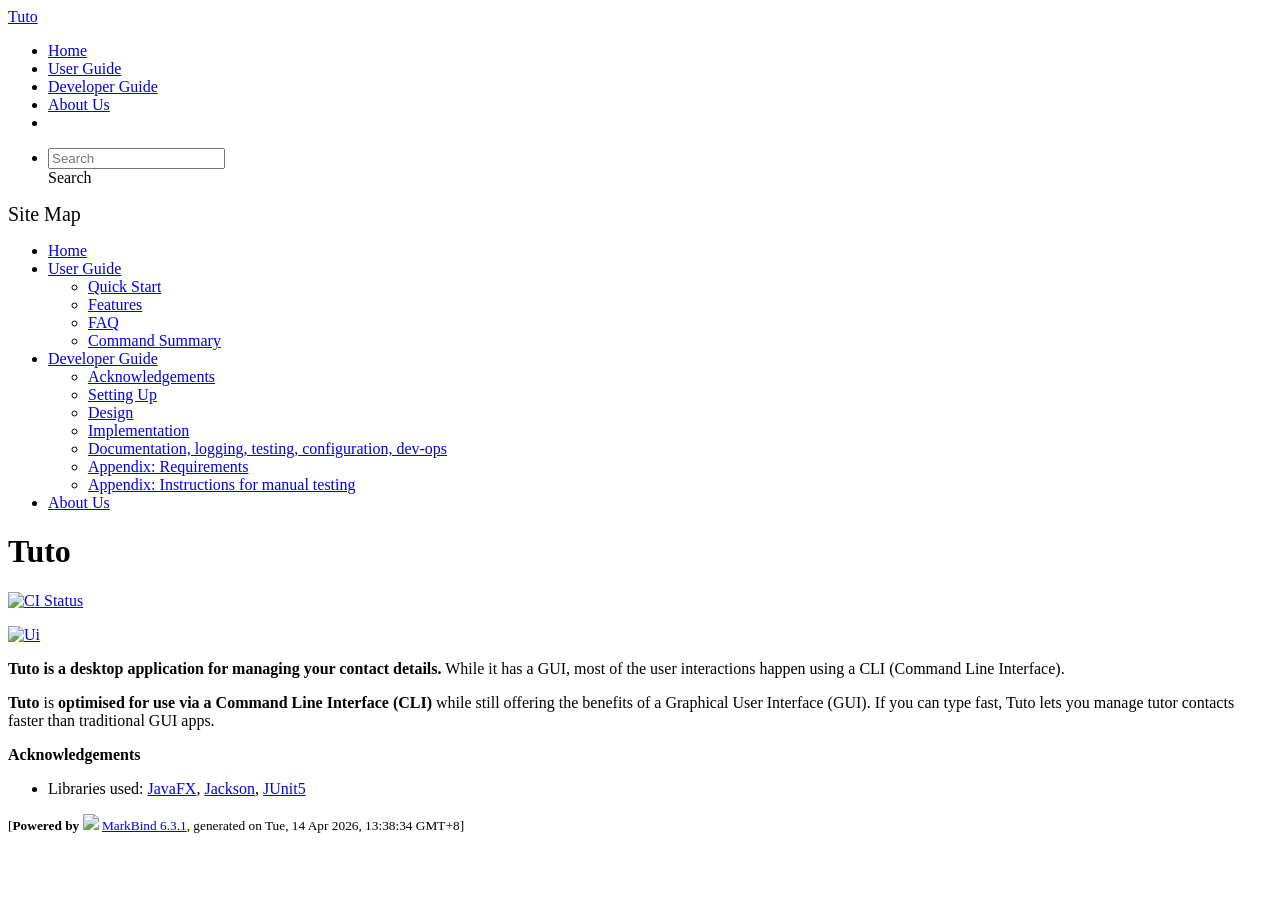
==== commit 9e336b5c: "deploy: 16712a7f1086dce4d18651f41245388c391f357f" ====
--- a/index.html
+++ b/index.html
@@ -12,7 +12,7 @@
   const baseUrl = '/tp'
 </script>
 <body  data-code-theme="light">
-<div id="app"><!--[--><header sticky><div data-v-26aac3dc><nav class="navbar navbar-expand-md d-print-none navbar-dark bg-dark" data-v-26aac3dc><div class="container-fluid" data-v-26aac3dc><div class="navbar-left" data-v-26aac3dc><!--[--><a href="/tp/index.html" title="Home" class="navbar-brand">Tuto</a><!--]--></div><div class="navbar-default" data-v-26aac3dc><ul class="navbar-nav me-auto mt-2 mt-lg-0" data-v-26aac3dc><!--[--> <li><a href="/tp/index.html" class="nav-link">Home</a></li> <li><a href="/tp/UserGuide.html" class="nav-link">User Guide</a></li> <li><a href="/tp/DeveloperGuide.html" class="nav-link">Developer Guide</a></li> <li><a href="/tp/AboutUs.html" class="nav-link">About Us</a></li> <li><a href="https://github.com/AY2526S2-CS2103T-T15-3/tp" target="_blank" class="nav-link"><span><span aria-hidden="true" class="fab fa-github"></span></span></a></li> <!--]--></ul></div><ul class="navbar-nav navbar-right" data-v-26aac3dc><!--[--><li><form class="navbar-form"><div style="position:relative;" class="dropdown" data-v-00e26d0a><!--[--><input value="" data-bs-toggle="dropdown" type="text" class="form-control" placeholder="Search" autocomplete="off" data-v-00e26d0a><div class="form-control placeholder-div-hidden" data-v-00e26d0a>Search</div><!--]--><ul class="dropdown-menu search-dropdown-menu dropdown-menu-hidden dropdown-menu-end" data-v-00e26d0a><!--[--><!--]--></ul></div></form></li><!--]--></ul></div></nav><div style="display:none;" class="lower-navbar-container" data-v-26aac3dc><!--[--><!----><!----><!--]--></div></div></header> <div id="flex-body"><nav id="site-nav" data-v-6b1b63d2><!--[--><div class="site-nav-top"><div class="fw-bold mb-2" style="font-size:1.25rem;">Site Map</div></div> <div class="nav-component slim-scroll"><div class="site-nav-root"><!--[--><ul class="site-nav-list site-nav-list-root" data-v-6b1b63d2><!--[--><li><div class="site-nav-default-list-item site-nav-list-item-0" onclick="handleSiteNavClick(this)"><a href="/tp/index.html">Home</a></div></li> <li><div class="site-nav-default-list-item site-nav-list-item-0" onclick="handleSiteNavClick(this)"><a href="/tp/UserGuide.html">User Guide</a> <div class="site-nav-dropdown-btn-container"><i class="site-nav-dropdown-btn-icon site-nav-rotate-icon" onclick="handleSiteNavClick(this.parentNode.parentNode, false); event.stopPropagation();"><span class="glyphicon glyphicon-menu-down" aria-hidden="true"></span></i></div></div><ul class="site-nav-dropdown-container site-nav-dropdown-container-open site-nav-list"><li><div class="site-nav-default-list-item site-nav-list-item-1" onclick="handleSiteNavClick(this)"><a href="/tp/UserGuide.html#quick-start">Quick Start</a></div></li> <li><div class="site-nav-default-list-item site-nav-list-item-1" onclick="handleSiteNavClick(this)"><a href="/tp/UserGuide.html#features">Features</a></div></li> <li><div class="site-nav-default-list-item site-nav-list-item-1" onclick="handleSiteNavClick(this)"><a href="/tp/UserGuide.html#faq">FAQ</a></div></li> <li><div class="site-nav-default-list-item site-nav-list-item-1" onclick="handleSiteNavClick(this)"><a href="/tp/UserGuide.html#faq">Command Summary</a></div></li></ul></li> <li><div class="site-nav-default-list-item site-nav-list-item-0" onclick="handleSiteNavClick(this)"><a href="/tp/DeveloperGuide.html">Developer Guide</a> <div class="site-nav-dropdown-btn-container"><i class="site-nav-dropdown-btn-icon site-nav-rotate-icon" onclick="handleSiteNavClick(this.parentNode.parentNode, false); event.stopPropagation();"><span class="glyphicon glyphicon-menu-down" aria-hidden="true"></span></i></div></div><ul class="site-nav-dropdown-container site-nav-dropdown-container-open site-nav-list"><li><div class="site-nav-default-list-item site-nav-list-item-1" onclick="handleSiteNavClick(this)"><a href="/tp/DeveloperGuide.html#acknowledgements">Acknowledgements</a></div></li> <li><div class="site-nav-default-list-item site-nav-list-item-1" onclick="handleSiteNavClick(this)"><a href="/tp/DeveloperGuide.html#setting-up-getting-started">Setting Up</a></div></li> <li><div class="site-nav-default-list-item site-nav-list-item-1" onclick="handleSiteNavClick(this)"><a href="/tp/DeveloperGuide.html#design">Design</a></div></li> <li><div class="site-nav-default-list-item site-nav-list-item-1" onclick="handleSiteNavClick(this)"><a href="/tp/DeveloperGuide.html#implementation">Implementation</a></div></li> <li><div class="site-nav-default-list-item site-nav-list-item-1" onclick="handleSiteNavClick(this)"><a href="/tp/DeveloperGuide.html#documentation-logging-testing-configuration-dev-ops">Documentation, logging, testing, configuration, dev-ops</a></div></li> <li><div class="site-nav-default-list-item site-nav-list-item-1" onclick="handleSiteNavClick(this)"><a href="/tp/DeveloperGuide.html#appendix-requirements">Appendix: Requirements</a></div></li> <li><div class="site-nav-default-list-item site-nav-list-item-1" onclick="handleSiteNavClick(this)"><a href="/tp/DeveloperGuide.html#appendix-instructions-for-manual-testing">Appendix: Instructions for manual testing</a></div></li></ul></li> <li><div class="site-nav-default-list-item site-nav-list-item-0" onclick="handleSiteNavClick(this)"><a href="/tp/AboutUs.html">About Us</a></div></li><!--]--><!--v-if--></ul><!--]--></div></div><!--]--><!--v-if--></nav> <div id="content-wrapper"><h1 id="tuto">Tuto<a class="fa fa-anchor" href="#tuto" onclick="event.stopPropagation()"></a></h1> <p><a href="https://github.com/AY2526S2-CS2103T-T15-3/tp/actions"><img src="https://github.com/AY2526S2-CS2103T-T15-3/tp/workflows/Java%20CI/badge.svg" alt="CI Status" class="img-fluid"></a></p> <p><a href="/tp/images/Ui.png" target="_self"><img src="/tp/images/Ui.png" alt="Ui" class="img-fluid"></a></p> <p><strong>Tuto is a desktop application for managing your contact details.</strong> While it has a GUI, most of the user interactions happen using a CLI (Command Line Interface).</p> <p><strong>Tuto</strong> is <strong>optimised for use via a Command Line Interface (CLI)</strong> while still offering the benefits of a Graphical User Interface (GUI). If you can type fast, Tuto lets you manage tutor contacts faster than traditional GUI apps.</p> <p><strong>Acknowledgements</strong></p> <ul><li>Libraries used: <a href="https://openjfx.io/">JavaFX</a>, <a href="https://github.com/FasterXML/jackson">Jackson</a>, <a href="https://github.com/junit-team/junit5">JUnit5</a></li></ul></div> <nav id="page-nav" data-v-6b1b63d2><!--[--><div class="nav-component slim-scroll"></div><!--]--><!--v-if--></nav> <div class="scroll-top-button fa-lg d-print-none" style="display:none;bottom:2%;right:2%;position:fixed;" aria-hidden="true"><!--[--><i class="fas fa-arrow-circle-up"></i><!--]--></div></div> <footer><div class="text-center"><small>[<span><strong>Powered by</strong></span> <img src="https://markbind.org/favicon.ico" width="30"> <a href="https://markbind.org/">MarkBind 6.3.1</a>, generated on Tue, 14 Apr 2026, 12:45:18 GMT+8]</small></div></footer><!--]--></div>
+<div id="app"><!--[--><header sticky><div data-v-26aac3dc><nav class="navbar navbar-expand-md d-print-none navbar-dark bg-dark" data-v-26aac3dc><div class="container-fluid" data-v-26aac3dc><div class="navbar-left" data-v-26aac3dc><!--[--><a href="/tp/index.html" title="Home" class="navbar-brand">Tuto</a><!--]--></div><div class="navbar-default" data-v-26aac3dc><ul class="navbar-nav me-auto mt-2 mt-lg-0" data-v-26aac3dc><!--[--> <li><a href="/tp/index.html" class="nav-link">Home</a></li> <li><a href="/tp/UserGuide.html" class="nav-link">User Guide</a></li> <li><a href="/tp/DeveloperGuide.html" class="nav-link">Developer Guide</a></li> <li><a href="/tp/AboutUs.html" class="nav-link">About Us</a></li> <li><a href="https://github.com/AY2526S2-CS2103T-T15-3/tp" target="_blank" class="nav-link"><span><span aria-hidden="true" class="fab fa-github"></span></span></a></li> <!--]--></ul></div><ul class="navbar-nav navbar-right" data-v-26aac3dc><!--[--><li><form class="navbar-form"><div style="position:relative;" class="dropdown" data-v-00e26d0a><!--[--><input value="" data-bs-toggle="dropdown" type="text" class="form-control" placeholder="Search" autocomplete="off" data-v-00e26d0a><div class="form-control placeholder-div-hidden" data-v-00e26d0a>Search</div><!--]--><ul class="dropdown-menu search-dropdown-menu dropdown-menu-hidden dropdown-menu-end" data-v-00e26d0a><!--[--><!--]--></ul></div></form></li><!--]--></ul></div></nav><div style="display:none;" class="lower-navbar-container" data-v-26aac3dc><!--[--><!----><!----><!--]--></div></div></header> <div id="flex-body"><nav id="site-nav" data-v-6b1b63d2><!--[--><div class="site-nav-top"><div class="fw-bold mb-2" style="font-size:1.25rem;">Site Map</div></div> <div class="nav-component slim-scroll"><div class="site-nav-root"><!--[--><ul class="site-nav-list site-nav-list-root" data-v-6b1b63d2><!--[--><li><div class="site-nav-default-list-item site-nav-list-item-0" onclick="handleSiteNavClick(this)"><a href="/tp/index.html">Home</a></div></li> <li><div class="site-nav-default-list-item site-nav-list-item-0" onclick="handleSiteNavClick(this)"><a href="/tp/UserGuide.html">User Guide</a> <div class="site-nav-dropdown-btn-container"><i class="site-nav-dropdown-btn-icon site-nav-rotate-icon" onclick="handleSiteNavClick(this.parentNode.parentNode, false); event.stopPropagation();"><span class="glyphicon glyphicon-menu-down" aria-hidden="true"></span></i></div></div><ul class="site-nav-dropdown-container site-nav-dropdown-container-open site-nav-list"><li><div class="site-nav-default-list-item site-nav-list-item-1" onclick="handleSiteNavClick(this)"><a href="/tp/UserGuide.html#quick-start">Quick Start</a></div></li> <li><div class="site-nav-default-list-item site-nav-list-item-1" onclick="handleSiteNavClick(this)"><a href="/tp/UserGuide.html#features">Features</a></div></li> <li><div class="site-nav-default-list-item site-nav-list-item-1" onclick="handleSiteNavClick(this)"><a href="/tp/UserGuide.html#faq">FAQ</a></div></li> <li><div class="site-nav-default-list-item site-nav-list-item-1" onclick="handleSiteNavClick(this)"><a href="/tp/UserGuide.html#faq">Command Summary</a></div></li></ul></li> <li><div class="site-nav-default-list-item site-nav-list-item-0" onclick="handleSiteNavClick(this)"><a href="/tp/DeveloperGuide.html">Developer Guide</a> <div class="site-nav-dropdown-btn-container"><i class="site-nav-dropdown-btn-icon site-nav-rotate-icon" onclick="handleSiteNavClick(this.parentNode.parentNode, false); event.stopPropagation();"><span class="glyphicon glyphicon-menu-down" aria-hidden="true"></span></i></div></div><ul class="site-nav-dropdown-container site-nav-dropdown-container-open site-nav-list"><li><div class="site-nav-default-list-item site-nav-list-item-1" onclick="handleSiteNavClick(this)"><a href="/tp/DeveloperGuide.html#acknowledgements">Acknowledgements</a></div></li> <li><div class="site-nav-default-list-item site-nav-list-item-1" onclick="handleSiteNavClick(this)"><a href="/tp/DeveloperGuide.html#setting-up-getting-started">Setting Up</a></div></li> <li><div class="site-nav-default-list-item site-nav-list-item-1" onclick="handleSiteNavClick(this)"><a href="/tp/DeveloperGuide.html#design">Design</a></div></li> <li><div class="site-nav-default-list-item site-nav-list-item-1" onclick="handleSiteNavClick(this)"><a href="/tp/DeveloperGuide.html#implementation">Implementation</a></div></li> <li><div class="site-nav-default-list-item site-nav-list-item-1" onclick="handleSiteNavClick(this)"><a href="/tp/DeveloperGuide.html#documentation-logging-testing-configuration-dev-ops">Documentation, logging, testing, configuration, dev-ops</a></div></li> <li><div class="site-nav-default-list-item site-nav-list-item-1" onclick="handleSiteNavClick(this)"><a href="/tp/DeveloperGuide.html#appendix-requirements">Appendix: Requirements</a></div></li> <li><div class="site-nav-default-list-item site-nav-list-item-1" onclick="handleSiteNavClick(this)"><a href="/tp/DeveloperGuide.html#appendix-instructions-for-manual-testing">Appendix: Instructions for manual testing</a></div></li></ul></li> <li><div class="site-nav-default-list-item site-nav-list-item-0" onclick="handleSiteNavClick(this)"><a href="/tp/AboutUs.html">About Us</a></div></li><!--]--><!--v-if--></ul><!--]--></div></div><!--]--><!--v-if--></nav> <div id="content-wrapper"><h1 id="tuto">Tuto<a class="fa fa-anchor" href="#tuto" onclick="event.stopPropagation()"></a></h1> <p><a href="https://github.com/AY2526S2-CS2103T-T15-3/tp/actions"><img src="https://github.com/AY2526S2-CS2103T-T15-3/tp/workflows/Java%20CI/badge.svg" alt="CI Status" class="img-fluid"></a></p> <p><a href="/tp/images/Ui.png" target="_self"><img src="/tp/images/Ui.png" alt="Ui" class="img-fluid"></a></p> <p><strong>Tuto is a desktop application for managing your contact details.</strong> While it has a GUI, most of the user interactions happen using a CLI (Command Line Interface).</p> <p><strong>Tuto</strong> is <strong>optimised for use via a Command Line Interface (CLI)</strong> while still offering the benefits of a Graphical User Interface (GUI). If you can type fast, Tuto lets you manage tutor contacts faster than traditional GUI apps.</p> <p><strong>Acknowledgements</strong></p> <ul><li>Libraries used: <a href="https://openjfx.io/">JavaFX</a>, <a href="https://github.com/FasterXML/jackson">Jackson</a>, <a href="https://github.com/junit-team/junit5">JUnit5</a></li></ul></div> <nav id="page-nav" data-v-6b1b63d2><!--[--><div class="nav-component slim-scroll"></div><!--]--><!--v-if--></nav> <div class="scroll-top-button fa-lg d-print-none" style="display:none;bottom:2%;right:2%;position:fixed;" aria-hidden="true"><!--[--><i class="fas fa-arrow-circle-up"></i><!--]--></div></div> <footer><div class="text-center"><small>[<span><strong>Powered by</strong></span> <img src="https://markbind.org/favicon.ico" width="30"> <a href="https://markbind.org/">MarkBind 6.3.1</a>, generated on Tue, 14 Apr 2026, 13:38:34 GMT+8]</small></div></footer><!--]--></div>
 </body><script src="/tp/markbind/js/bootstrap-utility.min.js"></script>
 <script src="/tp/markbind/js/polyfill.min.js"></script>
 <script src="/tp/markbind/js/vue.global.prod.min.js"></script>
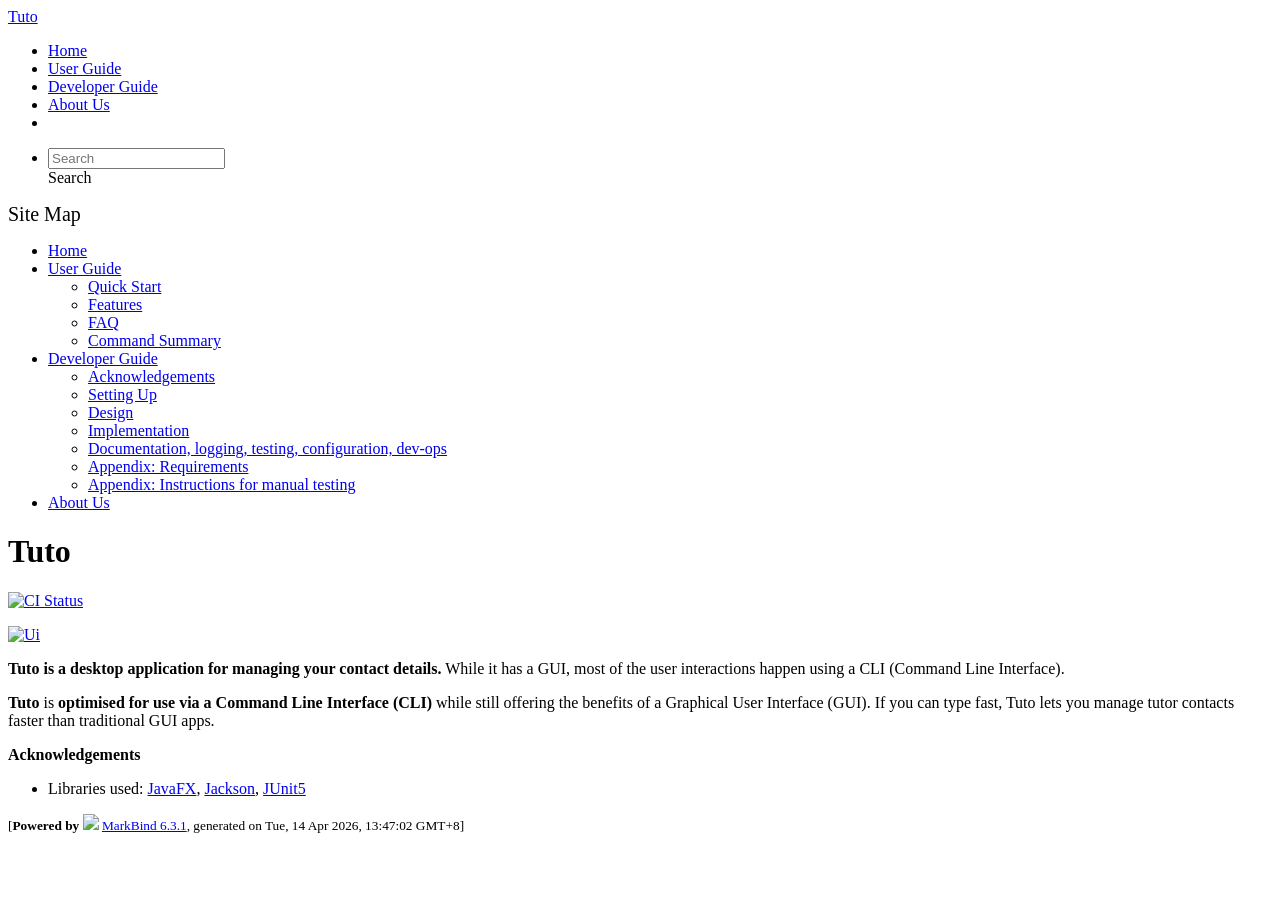
==== commit 1f997081: "deploy: 548745974ce87544337fc14a029c5542cc417e1a" ====
--- a/index.html
+++ b/index.html
@@ -12,7 +12,7 @@
   const baseUrl = '/tp'
 </script>
 <body  data-code-theme="light">
-<div id="app"><!--[--><header sticky><div data-v-26aac3dc><nav class="navbar navbar-expand-md d-print-none navbar-dark bg-dark" data-v-26aac3dc><div class="container-fluid" data-v-26aac3dc><div class="navbar-left" data-v-26aac3dc><!--[--><a href="/tp/index.html" title="Home" class="navbar-brand">Tuto</a><!--]--></div><div class="navbar-default" data-v-26aac3dc><ul class="navbar-nav me-auto mt-2 mt-lg-0" data-v-26aac3dc><!--[--> <li><a href="/tp/index.html" class="nav-link">Home</a></li> <li><a href="/tp/UserGuide.html" class="nav-link">User Guide</a></li> <li><a href="/tp/DeveloperGuide.html" class="nav-link">Developer Guide</a></li> <li><a href="/tp/AboutUs.html" class="nav-link">About Us</a></li> <li><a href="https://github.com/AY2526S2-CS2103T-T15-3/tp" target="_blank" class="nav-link"><span><span aria-hidden="true" class="fab fa-github"></span></span></a></li> <!--]--></ul></div><ul class="navbar-nav navbar-right" data-v-26aac3dc><!--[--><li><form class="navbar-form"><div style="position:relative;" class="dropdown" data-v-00e26d0a><!--[--><input value="" data-bs-toggle="dropdown" type="text" class="form-control" placeholder="Search" autocomplete="off" data-v-00e26d0a><div class="form-control placeholder-div-hidden" data-v-00e26d0a>Search</div><!--]--><ul class="dropdown-menu search-dropdown-menu dropdown-menu-hidden dropdown-menu-end" data-v-00e26d0a><!--[--><!--]--></ul></div></form></li><!--]--></ul></div></nav><div style="display:none;" class="lower-navbar-container" data-v-26aac3dc><!--[--><!----><!----><!--]--></div></div></header> <div id="flex-body"><nav id="site-nav" data-v-6b1b63d2><!--[--><div class="site-nav-top"><div class="fw-bold mb-2" style="font-size:1.25rem;">Site Map</div></div> <div class="nav-component slim-scroll"><div class="site-nav-root"><!--[--><ul class="site-nav-list site-nav-list-root" data-v-6b1b63d2><!--[--><li><div class="site-nav-default-list-item site-nav-list-item-0" onclick="handleSiteNavClick(this)"><a href="/tp/index.html">Home</a></div></li> <li><div class="site-nav-default-list-item site-nav-list-item-0" onclick="handleSiteNavClick(this)"><a href="/tp/UserGuide.html">User Guide</a> <div class="site-nav-dropdown-btn-container"><i class="site-nav-dropdown-btn-icon site-nav-rotate-icon" onclick="handleSiteNavClick(this.parentNode.parentNode, false); event.stopPropagation();"><span class="glyphicon glyphicon-menu-down" aria-hidden="true"></span></i></div></div><ul class="site-nav-dropdown-container site-nav-dropdown-container-open site-nav-list"><li><div class="site-nav-default-list-item site-nav-list-item-1" onclick="handleSiteNavClick(this)"><a href="/tp/UserGuide.html#quick-start">Quick Start</a></div></li> <li><div class="site-nav-default-list-item site-nav-list-item-1" onclick="handleSiteNavClick(this)"><a href="/tp/UserGuide.html#features">Features</a></div></li> <li><div class="site-nav-default-list-item site-nav-list-item-1" onclick="handleSiteNavClick(this)"><a href="/tp/UserGuide.html#faq">FAQ</a></div></li> <li><div class="site-nav-default-list-item site-nav-list-item-1" onclick="handleSiteNavClick(this)"><a href="/tp/UserGuide.html#faq">Command Summary</a></div></li></ul></li> <li><div class="site-nav-default-list-item site-nav-list-item-0" onclick="handleSiteNavClick(this)"><a href="/tp/DeveloperGuide.html">Developer Guide</a> <div class="site-nav-dropdown-btn-container"><i class="site-nav-dropdown-btn-icon site-nav-rotate-icon" onclick="handleSiteNavClick(this.parentNode.parentNode, false); event.stopPropagation();"><span class="glyphicon glyphicon-menu-down" aria-hidden="true"></span></i></div></div><ul class="site-nav-dropdown-container site-nav-dropdown-container-open site-nav-list"><li><div class="site-nav-default-list-item site-nav-list-item-1" onclick="handleSiteNavClick(this)"><a href="/tp/DeveloperGuide.html#acknowledgements">Acknowledgements</a></div></li> <li><div class="site-nav-default-list-item site-nav-list-item-1" onclick="handleSiteNavClick(this)"><a href="/tp/DeveloperGuide.html#setting-up-getting-started">Setting Up</a></div></li> <li><div class="site-nav-default-list-item site-nav-list-item-1" onclick="handleSiteNavClick(this)"><a href="/tp/DeveloperGuide.html#design">Design</a></div></li> <li><div class="site-nav-default-list-item site-nav-list-item-1" onclick="handleSiteNavClick(this)"><a href="/tp/DeveloperGuide.html#implementation">Implementation</a></div></li> <li><div class="site-nav-default-list-item site-nav-list-item-1" onclick="handleSiteNavClick(this)"><a href="/tp/DeveloperGuide.html#documentation-logging-testing-configuration-dev-ops">Documentation, logging, testing, configuration, dev-ops</a></div></li> <li><div class="site-nav-default-list-item site-nav-list-item-1" onclick="handleSiteNavClick(this)"><a href="/tp/DeveloperGuide.html#appendix-requirements">Appendix: Requirements</a></div></li> <li><div class="site-nav-default-list-item site-nav-list-item-1" onclick="handleSiteNavClick(this)"><a href="/tp/DeveloperGuide.html#appendix-instructions-for-manual-testing">Appendix: Instructions for manual testing</a></div></li></ul></li> <li><div class="site-nav-default-list-item site-nav-list-item-0" onclick="handleSiteNavClick(this)"><a href="/tp/AboutUs.html">About Us</a></div></li><!--]--><!--v-if--></ul><!--]--></div></div><!--]--><!--v-if--></nav> <div id="content-wrapper"><h1 id="tuto">Tuto<a class="fa fa-anchor" href="#tuto" onclick="event.stopPropagation()"></a></h1> <p><a href="https://github.com/AY2526S2-CS2103T-T15-3/tp/actions"><img src="https://github.com/AY2526S2-CS2103T-T15-3/tp/workflows/Java%20CI/badge.svg" alt="CI Status" class="img-fluid"></a></p> <p><a href="/tp/images/Ui.png" target="_self"><img src="/tp/images/Ui.png" alt="Ui" class="img-fluid"></a></p> <p><strong>Tuto is a desktop application for managing your contact details.</strong> While it has a GUI, most of the user interactions happen using a CLI (Command Line Interface).</p> <p><strong>Tuto</strong> is <strong>optimised for use via a Command Line Interface (CLI)</strong> while still offering the benefits of a Graphical User Interface (GUI). If you can type fast, Tuto lets you manage tutor contacts faster than traditional GUI apps.</p> <p><strong>Acknowledgements</strong></p> <ul><li>Libraries used: <a href="https://openjfx.io/">JavaFX</a>, <a href="https://github.com/FasterXML/jackson">Jackson</a>, <a href="https://github.com/junit-team/junit5">JUnit5</a></li></ul></div> <nav id="page-nav" data-v-6b1b63d2><!--[--><div class="nav-component slim-scroll"></div><!--]--><!--v-if--></nav> <div class="scroll-top-button fa-lg d-print-none" style="display:none;bottom:2%;right:2%;position:fixed;" aria-hidden="true"><!--[--><i class="fas fa-arrow-circle-up"></i><!--]--></div></div> <footer><div class="text-center"><small>[<span><strong>Powered by</strong></span> <img src="https://markbind.org/favicon.ico" width="30"> <a href="https://markbind.org/">MarkBind 6.3.1</a>, generated on Tue, 14 Apr 2026, 13:38:34 GMT+8]</small></div></footer><!--]--></div>
+<div id="app"><!--[--><header sticky><div data-v-26aac3dc><nav class="navbar navbar-expand-md d-print-none navbar-dark bg-dark" data-v-26aac3dc><div class="container-fluid" data-v-26aac3dc><div class="navbar-left" data-v-26aac3dc><!--[--><a href="/tp/index.html" title="Home" class="navbar-brand">Tuto</a><!--]--></div><div class="navbar-default" data-v-26aac3dc><ul class="navbar-nav me-auto mt-2 mt-lg-0" data-v-26aac3dc><!--[--> <li><a href="/tp/index.html" class="nav-link">Home</a></li> <li><a href="/tp/UserGuide.html" class="nav-link">User Guide</a></li> <li><a href="/tp/DeveloperGuide.html" class="nav-link">Developer Guide</a></li> <li><a href="/tp/AboutUs.html" class="nav-link">About Us</a></li> <li><a href="https://github.com/AY2526S2-CS2103T-T15-3/tp" target="_blank" class="nav-link"><span><span aria-hidden="true" class="fab fa-github"></span></span></a></li> <!--]--></ul></div><ul class="navbar-nav navbar-right" data-v-26aac3dc><!--[--><li><form class="navbar-form"><div style="position:relative;" class="dropdown" data-v-00e26d0a><!--[--><input value="" data-bs-toggle="dropdown" type="text" class="form-control" placeholder="Search" autocomplete="off" data-v-00e26d0a><div class="form-control placeholder-div-hidden" data-v-00e26d0a>Search</div><!--]--><ul class="dropdown-menu search-dropdown-menu dropdown-menu-hidden dropdown-menu-end" data-v-00e26d0a><!--[--><!--]--></ul></div></form></li><!--]--></ul></div></nav><div style="display:none;" class="lower-navbar-container" data-v-26aac3dc><!--[--><!----><!----><!--]--></div></div></header> <div id="flex-body"><nav id="site-nav" data-v-6b1b63d2><!--[--><div class="site-nav-top"><div class="fw-bold mb-2" style="font-size:1.25rem;">Site Map</div></div> <div class="nav-component slim-scroll"><div class="site-nav-root"><!--[--><ul class="site-nav-list site-nav-list-root" data-v-6b1b63d2><!--[--><li><div class="site-nav-default-list-item site-nav-list-item-0" onclick="handleSiteNavClick(this)"><a href="/tp/index.html">Home</a></div></li> <li><div class="site-nav-default-list-item site-nav-list-item-0" onclick="handleSiteNavClick(this)"><a href="/tp/UserGuide.html">User Guide</a> <div class="site-nav-dropdown-btn-container"><i class="site-nav-dropdown-btn-icon site-nav-rotate-icon" onclick="handleSiteNavClick(this.parentNode.parentNode, false); event.stopPropagation();"><span class="glyphicon glyphicon-menu-down" aria-hidden="true"></span></i></div></div><ul class="site-nav-dropdown-container site-nav-dropdown-container-open site-nav-list"><li><div class="site-nav-default-list-item site-nav-list-item-1" onclick="handleSiteNavClick(this)"><a href="/tp/UserGuide.html#quick-start">Quick Start</a></div></li> <li><div class="site-nav-default-list-item site-nav-list-item-1" onclick="handleSiteNavClick(this)"><a href="/tp/UserGuide.html#features">Features</a></div></li> <li><div class="site-nav-default-list-item site-nav-list-item-1" onclick="handleSiteNavClick(this)"><a href="/tp/UserGuide.html#faq">FAQ</a></div></li> <li><div class="site-nav-default-list-item site-nav-list-item-1" onclick="handleSiteNavClick(this)"><a href="/tp/UserGuide.html#faq">Command Summary</a></div></li></ul></li> <li><div class="site-nav-default-list-item site-nav-list-item-0" onclick="handleSiteNavClick(this)"><a href="/tp/DeveloperGuide.html">Developer Guide</a> <div class="site-nav-dropdown-btn-container"><i class="site-nav-dropdown-btn-icon site-nav-rotate-icon" onclick="handleSiteNavClick(this.parentNode.parentNode, false); event.stopPropagation();"><span class="glyphicon glyphicon-menu-down" aria-hidden="true"></span></i></div></div><ul class="site-nav-dropdown-container site-nav-dropdown-container-open site-nav-list"><li><div class="site-nav-default-list-item site-nav-list-item-1" onclick="handleSiteNavClick(this)"><a href="/tp/DeveloperGuide.html#acknowledgements">Acknowledgements</a></div></li> <li><div class="site-nav-default-list-item site-nav-list-item-1" onclick="handleSiteNavClick(this)"><a href="/tp/DeveloperGuide.html#setting-up-getting-started">Setting Up</a></div></li> <li><div class="site-nav-default-list-item site-nav-list-item-1" onclick="handleSiteNavClick(this)"><a href="/tp/DeveloperGuide.html#design">Design</a></div></li> <li><div class="site-nav-default-list-item site-nav-list-item-1" onclick="handleSiteNavClick(this)"><a href="/tp/DeveloperGuide.html#implementation">Implementation</a></div></li> <li><div class="site-nav-default-list-item site-nav-list-item-1" onclick="handleSiteNavClick(this)"><a href="/tp/DeveloperGuide.html#documentation-logging-testing-configuration-dev-ops">Documentation, logging, testing, configuration, dev-ops</a></div></li> <li><div class="site-nav-default-list-item site-nav-list-item-1" onclick="handleSiteNavClick(this)"><a href="/tp/DeveloperGuide.html#appendix-requirements">Appendix: Requirements</a></div></li> <li><div class="site-nav-default-list-item site-nav-list-item-1" onclick="handleSiteNavClick(this)"><a href="/tp/DeveloperGuide.html#appendix-instructions-for-manual-testing">Appendix: Instructions for manual testing</a></div></li></ul></li> <li><div class="site-nav-default-list-item site-nav-list-item-0" onclick="handleSiteNavClick(this)"><a href="/tp/AboutUs.html">About Us</a></div></li><!--]--><!--v-if--></ul><!--]--></div></div><!--]--><!--v-if--></nav> <div id="content-wrapper"><h1 id="tuto">Tuto<a class="fa fa-anchor" href="#tuto" onclick="event.stopPropagation()"></a></h1> <p><a href="https://github.com/AY2526S2-CS2103T-T15-3/tp/actions"><img src="https://github.com/AY2526S2-CS2103T-T15-3/tp/workflows/Java%20CI/badge.svg" alt="CI Status" class="img-fluid"></a></p> <p><a href="/tp/images/Ui.png" target="_self"><img src="/tp/images/Ui.png" alt="Ui" class="img-fluid"></a></p> <p><strong>Tuto is a desktop application for managing your contact details.</strong> While it has a GUI, most of the user interactions happen using a CLI (Command Line Interface).</p> <p><strong>Tuto</strong> is <strong>optimised for use via a Command Line Interface (CLI)</strong> while still offering the benefits of a Graphical User Interface (GUI). If you can type fast, Tuto lets you manage tutor contacts faster than traditional GUI apps.</p> <p><strong>Acknowledgements</strong></p> <ul><li>Libraries used: <a href="https://openjfx.io/">JavaFX</a>, <a href="https://github.com/FasterXML/jackson">Jackson</a>, <a href="https://github.com/junit-team/junit5">JUnit5</a></li></ul></div> <nav id="page-nav" data-v-6b1b63d2><!--[--><div class="nav-component slim-scroll"></div><!--]--><!--v-if--></nav> <div class="scroll-top-button fa-lg d-print-none" style="display:none;bottom:2%;right:2%;position:fixed;" aria-hidden="true"><!--[--><i class="fas fa-arrow-circle-up"></i><!--]--></div></div> <footer><div class="text-center"><small>[<span><strong>Powered by</strong></span> <img src="https://markbind.org/favicon.ico" width="30"> <a href="https://markbind.org/">MarkBind 6.3.1</a>, generated on Tue, 14 Apr 2026, 13:47:02 GMT+8]</small></div></footer><!--]--></div>
 </body><script src="/tp/markbind/js/bootstrap-utility.min.js"></script>
 <script src="/tp/markbind/js/polyfill.min.js"></script>
 <script src="/tp/markbind/js/vue.global.prod.min.js"></script>
